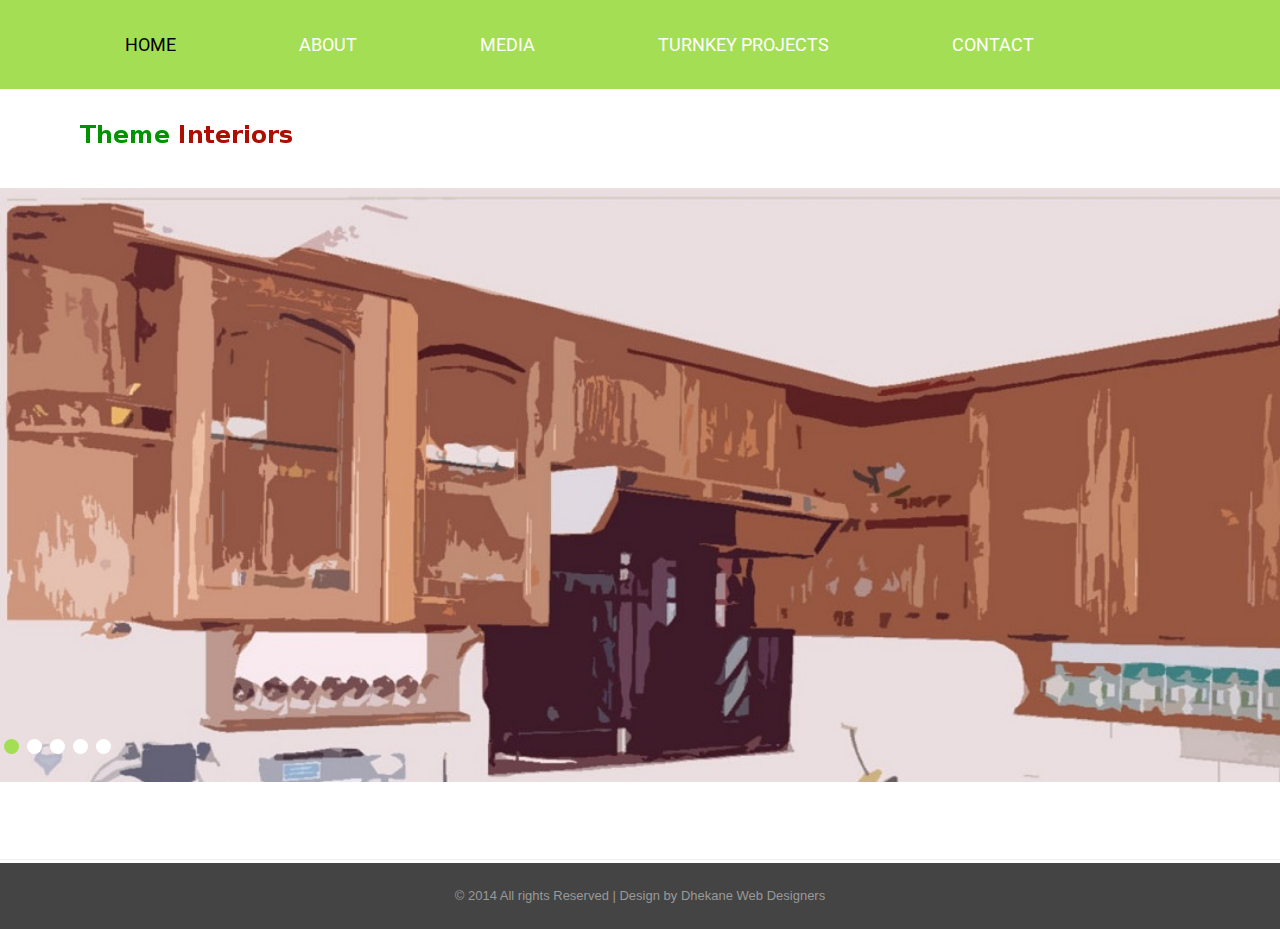
==== index.html @ a66da276 "updated the images" ====
<!--A Design by W3layouts
Author: W3layout
Author URL: http://w3layouts.com
License: Creative Commons Attribution 3.0 Unported
License URL: http://creativecommons.org/licenses/by/3.0/
-->
<!DOCTYPE HTML>
<html>
<head>
<title>Free Comfort4u Website Template | Home :: w3layouts</title>
<link href="css/style.css" rel="stylesheet" type="text/css" media="all" />
<meta name="viewport" content="width=device-width, initial-scale=1, maximum-scale=1">
<meta http-equiv="Content-Type" content="text/html; charset=utf-8" />
<link href='http://fonts.googleapis.com/css?family=Roboto' rel='stylesheet' type='text/css'>
<!--slider-->
<link href="css/slider.css" rel="stylesheet" type="text/css" media="all"/>
<script type="text/javascript" src="js/jquery-1.9.0.min.js"></script>
<script type="text/javascript" src="js/jquery.nivo.slider.js"></script>
<script type="text/javascript">
    $(window).load(function() {
        $('#slider').nivoSlider();
    });
    </script>
</head>
<body>
<div class="header">	
	<div class="header-top">
		 <div class="wrap"> 
		 <div class="top-nav">
					<ul>
						<li class="active"><a href="index.html">Home</a></li>
						<li><a href="about.html">About</a></li>
						<li><a href="media.html">Media</a></li>
						<li><a href="gallery.html">Turnkey Projects</a></li>
						<li><a href="contact.html">Contact</a></li>
					</ul>
				</div>
		  <div class="clear"></div> 
	   </div>
    </div>	
	<div class="header-bottom">
		<div class="wrap">
				<div class="logo">
					<a href="index.html"><img src="images/logo1.png" alt=""></a>
				</div>
			  <div class="clear"></div> 
	    </div>
    </div>
</div>
      <!------ Slider ------------>
		  <div class="slider">
	      	<div class="slider-wrapper theme-default">
	            <div id="slider" class="nivoSlider">
	                <img src="images/slider-1.jpg" alt="" />
	                <img src="images/slider-2.jpg" alt="" />
	                <img src="images/banner3.jpg" alt="" />
	                <img src="images/banner4.jpg" alt="" />
	                <img src="images/banner5.jpg" alt="" />
	            </div>
	        </div>
   		</div>
		<!------End Slider ------------>
		<div class="content-top">
			<div class="wrap">
				<div class="section group">
				<div class="clear"></div> 
			</div>
			</div>
		</div>
		
           
			 
			</div>
		</div>
		
		
		<div class="footer-bottom">
 	<div class="wrap">
 		<div class="copy">
			<p> © 2014 All rights Reserved | Design by Dhekane Web Designers</p>
		</div>
 	</div>
 </div>
</body>
</html>
---- css/style.css ----
/*
Author: W3layout
Author URL: http://w3layouts.com
License: Creative Commons Attribution 3.0 Unported
License URL: http://creativecommons.org/licenses/by/3.0/
*/
/* reset */
html,body,div,span,applet,object,iframe,h1,h2,h3,h4,h5,h6,p,blockquote,pre,a,abbr,acronym,address,big,cite,code,del,dfn,em,img,ins,kbd,q,s,samp,small,strike,strong,sub,sup,tt,var,b,u,i,dl,dt,dd,ol,nav ul,nav li,fieldset,form,label,legend,table,caption,tbody,tfoot,thead,tr,th,td,article,aside,canvas,details,embed,figure,figcaption,footer,header,hgroup,menu,nav,output,ruby,section,summary,time,mark,audio,video{margin:0;padding:0;border:0;font-size:100%;font:inherit;vertical-align:baseline;}
article, aside, details, figcaption, figure,footer, header, hgroup, menu, nav, section {display: block;}
ol,ul{list-style:none;margin:0;padding:0;}
blockquote,q{quotes:none;}
blockquote:before,blockquote:after,q:before,q:after{content:'';content:none;}
table{border-collapse:collapse;border-spacing:0;}
/* start editing from here */
a{text-decoration:none;}
.txt-rt{text-align:right;}/* text align right */
.txt-lt{text-align:left;}/* text align left */
.txt-center{text-align:center;}/* text align center */
.float-rt{float:right;}/* float right */
.float-lt{float:left;}/* float left */
.clear{clear:both;}/* clear float */
.pos-relative{position:relative;}/* Position Relative */
.pos-absolute{position:absolute;}/* Position Absolute */
.vertical-base{	vertical-align:baseline;}/* vertical align baseline */
.vertical-top{	vertical-align:top;}/* vertical align top */
.underline{	padding-bottom:5px;	border-bottom: 1px solid #eee; margin:0 0 20px 0;}/* Add 5px bottom padding and a underline */
nav.vertical ul li{	display:block;}/* vertical menu */
nav.horizontal ul li{	display: inline-block;}/* horizontal menu */
img{max-width:100%;}
/*end reset*/
body{
	font-family:Arial, Helvetica, sans-serif;
}
.wrap{
	width:80%;
	margin:0 auto;
	-moz-transition:all .2s linear;
	-webkit-transition:all .2s linear; 
	-o-transition:all .2s linear; 
	-ms-transition:all .2s linear;
}
.header-top{
	background:#A4DE54;
}
/*--menu--*/
.top-nav ul li {
	display: inline-block;
	float: left;
	padding: 2% 2.6666%;
}
.top-nav li.active a, .top-nav li a:hover {
	color:#000;
}
.top-nav ul li a {
	font-family: 'Roboto', sans-serif;
	color:#fff;
	display: block;
	position: relative;
	text-transform: uppercase;
	transition: 0.5s ease;
	-o-transition: 0.5s ease;
	-webkit-transition: 0.5s ease;
	font-size:1.1em;
	position: relative;
}
.logo {
	float: left;
	margin-top: 8px;
}
.header-right{
	float: right;
}
.follow_icon li {
	float: left;
	margin-left: 1px;
}
.follow_icon li a img {
	vertical-align: middle;
}
.follow_icon li a:hover{
	opacity: 0.7;
}
.search_box {
	margin-top: -32px;
	border: 1px solid #D2D2D2;
	position: relative;
	float: right;
	margin-bottom: 20px;
}
.search_box form input[type="text"] {
	border: none;
	outline: none;
	background: none;
	font-size: 0.8125em;
	color: #ACACAC;
	width: 200px;
	padding: 6px;
	-webkit-apperance: none;
	font-family: verdana, arial, helvetica, helve, sans-serif;
}
.search_box form input[type="submit"] {
	border: none;
	cursor: pointer;
	background: url(../images/search.png) no-repeat 0px 3px;
	position: absolute;
	right: 0;
	width: 25px;
	height:25px;
	outline: none;
}
.header-bottom{
	background:#fff;
	padding:10px 0;
}
/*--content--*/
/*  GRID OF FOUR   ============================================================================= */
.col_1_of_4{
	display: block;
	float:left;
	margin: 1% 0 1% 1.6%;
}
.col_1_of_4:first-child { margin-left: 0; } /* all browsers except IE6 and lower */
.span_1_of_4 {
	width:23.8%;
}
/***** Media Quries *****/
@media only screen and (max-width: 1024px) {
	.wrap{
		width:95%;
	}	
}
/*  GO FULL WIDTH AT LESS THAN 640 PIXELS */
@media only screen and (max-width: 640px) and (min-width: 480px) {
	.wrap{
		width:95%;
	}
	.col_1_of_4{ 
		margin: 1% 0 1% 0%;
	}
	.span_1_of_4 {
		width:94%;
		padding:3%;  
	}
}
/*  GO FULL WIDTH AT LESS THAN 480 PIXELS */
@media only screen and (max-width: 480px) {
	.wrap{
		width:95%;
	}
	.col_1_of_4{ 
		margin: 1% 0 1% 0%;
	}
	.span_1_of_4 {
		width:92%;
		padding:4%; 
	}
}
p.desc{
	text-align:center;
	margin-bottom: 20px;
	font-size: 0.8125em;
	line-height:1.6em;
	display: block;
	color:#707070;
	font-family: verdana, arial, helvetica, helve, sans-serif;
}
.btn{
	box-shadow: none;
	position: relative;
	text-decoration: underline;
	padding: 0;
	font-family :verdana, arial, helvetica, helve, sans-serif; 	 
	font-size:13px;
	color:#7CCE09;
	text-transform: uppercase;
	text-decoration:underline;
	border: none;
	letter-spacing: 0;
	text-shadow: none;
	-webkit-transition: all 0.35s ease;
	-moz-transition: all 0.35s ease;
	-o-transition: all 0.35s ease;
	transition: all 0.35s ease;
}
.btn:hover {
	text-decoration:none;
	-webkit-transition: all 0.35s ease;
	-moz-transition: all 0.35s ease;
	-o-transition: all 0.35s ease;
	transition: all 0.35s ease;
}
.more{
	text-align:center;
}
.tab-img{
	margin-bottom:20px;
}
.chair p{
	line-height: 1.8em;
	font-size:1.1em;
	color: #333;
	text-transform:uppercase;
	font-family: 'Roboto', sans-serif;
}
.chair img{
	vertical-align: top;
	margin-right: 6px;
}
.content-top{
	border-bottom: 1px solid #F0F0F0;
	margin-bottom: 3px;
	padding:3% 0;
}
.content-middle {
	width: 100%;
	background: #F6F6F6;
	padding:3% 0;
	overflow: hidden;
	border-bottom: 1px solid #F0F0F0;
	margin-bottom: 3px;
}
.middle-content {
	width: 100%;
	text-align: center;
	overflow: hidden;
}
h2 {
	color: #444;
	font-family: 'Roboto', sans-serif;
	margin: 0 0 17px 0;
	letter-spacing: 1px;
	text-transform: uppercase;
	font-size:1.1em;
}
hr.hr1 {
	margin: 0;
	border-bottom: none;
	border-top: 1px solid #D1D1D1;
	width: 550px;
	display: inline-block;
}
hr.hr2 {
	margin: 0;
	border-bottom: none;
	border-top: 1px solid #D1D1D1;
	width: 430px;
	display: inline-block;
	position: relative;
	top: -12px;
}
.middle-content p {
	text-align: center;
	margin-bottom: 20px;
	font-size: 0.8125em;
	line-height: 1.6em;
	display: block;
	color: #707070;
	font-family: verdana, arial, helvetica, helve, sans-serif;
}
/*--image-effect--*/
.homeBox {
	position: relative;
	float: left;
	display: block;
}
.homeBox .one_fourth {
	text-align: center;
	overflow: hidden;
	background-image: linear-gradient(bottom, #F3F3F3 100%, #FAFAFA 0%);
	background-image: -o-linear-gradient(bottom, #F3F3F3 100%, #FAFAFA 0%);
	background-image: -moz-linear-gradient(bottom, #F3F3F3 100%, #FAFAFA 0%);
	background-image: -webkit-linear-gradient(bottom, #F3F3F3 100%, #FAFAFA 0%);
	background-image: -ms-linear-gradient(bottom, #F3F3F3 100%, #FAFAFA 0%);
	background-image: -webkit-gradient( linear, left bottom, left top, color-stop(1, #F3F3F3), color-stop(0, #FAFAFA) );
	border: 1px solid #E1E1E1;
	-moz-box-shadow: 0px 1px 0px #ecebeb;
	-webkit-box-shadow: 0px 1px 0px #ecebeb;
	margin-right: 10px;
	-webkit-transition: background 0.5s linear;
	-moz-transition: background 0.5s linear;
	-o-transition: background 0.5s linear;
	transition: background 0.5s linear;
}
.one_half, .one_third, .two_thirds, .one_fourth, .three_fourths, .one_fifth, .two_fifth, .three_fifths, .four_fifths {
	position: relative;
	margin: 0;
	margin-right: 3.8%;
	float: left;
}
.homeBox .one_fourth div, .homeBox .last div {
	padding: 10px;
}
.homeBox .one_fourth .boxImage {
	-webkit-transition: all 0.2s linear;
	-moz-transition: all 0.2s linear;
	-o-transition: all 0.2s linear;
	transition: all 0.2s linear;
}
.boxImage img{
	display:block;
}
.homeBox .one_fourth:hover .boxImage {
	position: relative;
	-webkit-animation: moveFromTop 350ms ease;
	-moz-animation: moveFromTop 350ms ease;
	-ms-animation: moveFromTop 350ms ease;
}
.homeBox .one_fourth h2 {
	color: #4B4A4A;
	margin: 0 0 10px 0;
	-webkit-transition: all 0.2s linear;
	-moz-transition: all 0.2s linear;
	-o-transition: all 0.2s linear;
	transition: all 0.2s linear;
}
.homeBox .one_fourth:hover h2 {
	position: relative;
	color:#EAEAEA;
	-webkit-animation: moveFromTop 200ms ease;
	-moz-animation: moveFromTop 200ms ease;
	-ms-animation: moveFromTop 200ms ease;
}
.homeBox .one_fourth .boxDescription {
	color: #4B4A4A;
	margin: 0 0 10px 0;
	-webkit-transition: all 0.2s linear;
	-moz-transition: all 0.2s linear;
	-o-transition: all 0.2s linear;
	transition: all 0.2s linear;
}
.homeBox .one_fourth:hover .boxDescription {
	position: relative;
	color:#EAEAEA;
	-webkit-animation: moveFromBottom 500ms ease-in-out;
	-moz-animation: moveFromBottom 500ms ease-in-out;
	-ms-animation: moveFromBottom 500ms ease-in-out;
}
@-webkit-keyframes moveFromTop {
    from {
        top: -600px;
    }
    to {
      	top: auto;
    }
}
@-moz-keyframes moveFromTop {

    from {
        -moz-transform: translateY(-600%);
    }
    to {
        -moz-transform: translateY(0%);
    }
}
@-ms-keyframes moveFromTop {
    from {
        -ms-transform: translateY(-600%);
    }
    to {
        -ms-transform: translateY(0%);
    }
}
@-webkit-keyframes moveFromBottom {
    from {
        bottom: -400px;
    }
    to {
       	top: auto;
    }
}
@-moz-keyframes moveFromBottom {
    from {
        -moz-transform: translateY(400%);
    }
    to {
        -moz-transform: translateY(0%);
    }
}
@-ms-keyframes moveFromBottom {
    from {
        -ms-transform: translateY(400%);
    }
    to {
        -ms-transform: translateY(0%);
    }
}
/*  GRID OF TWO   ============================================================================= */
.col_1_of_2{
	display: block;
	float:left;
	margin: 1% 0 1% 1.6%;
}
.col_1_of_2:first-child { margin-left: 0; }
.span_1_of_2 {
	width:49.2%;
}
.span_1_of_2  h3{
	line-height: 1.8em;
	font-size: 1.1em;
	color: #333;
	text-transform: uppercase;
	font-family: 'Roboto', sans-serif;
}
.span_1_of_2  p{
	font-size:0.8125em;
	padding:0.5em  0;
	color: #707070;
	line-height: 1.5em;
	font-family : verdana, arial, helvetica, helve, sans-serif; 	
}
/***** Media Quries *****/
@media only screen and (max-width: 1024px) {
	.wrap{
		width:95%;
	}	
}
/*  GO FULL WIDTH AT LESS THAN 640 PIXELS */
@media only screen and (max-width: 640px) and (min-width: 480px) {
	.wrap{
		width:95%;
	}
	.col_1_of_2{ 
		margin: 1% 0 1% 0%;
	}
	.span_1_of_2 {
		width:94%;
	}
}
/*  GO FULL WIDTH AT LESS THAN 480 PIXELS */
@media only screen and (max-width: 480px) {
	.wrap{
		width:95%;
	}
	.span_2_of_2 {
		width: 100%; 
	}
	.col_1_of_2{ 
		margin: 2% 0 2% 0%;
	}
	.span_1_of_2 {
		width:92%;
		padding:4%;
	}
}
.middle-bottom{
	border-top: 1px solid #F0F0F0;
	border-bottom: 1px solid #F0F0F0;
	margin-bottom: 3px;
	padding: 3% 0 0% 0;
	background:#fff;
}
.comment a {
	color:#82BE2E;
	-webkit-transition: all 0.25s ease;
	-moz-transition: all 0.25s ease;
	-o-transition: all 0.25s ease;
	transition: all 0.25s ease;
}
p > a {
	color: #7CCE09;
	-webkit-transition: all 0.35s ease;
	-moz-transition: all 0.35s ease;
	-o-transition: all 0.35s ease;
	transition: all 0.35s ease;
}
p > a:hover{
	color:#333;
}
.comment span {
	margin: 0 18px;
}
p > em {
	font-style: normal;
	color:#7CCE09;
}
.list2 li {
	margin-bottom: 49px;
}
.list2 li figure {
	margin: 0;
	float: left;
	width: 45%;
	margin-right: 20px;
}
.list2 li figure img {
	width: 100%;
}
.extra-wrap h4{
	line-height: 1.8em;
	font-size:13px;
	color: #333;
	text-transform: uppercase;
	font-family: verdana, arial, helvetica, helve, sans-serif;
}
.sidebar-nav{
	padding-top:10px;
}
.sidebar-nav li {
	list-style-image: url(../images/list-arrow.png);
	margin: 0 20px 10px;
}
.sidebar-nav li a {
	font-size:0.8125em;
	color: #707070;
	vertical-align: top;
}
.sidebar-nav li a:hover {
	color:#7CCE09;
}
.middle-last{
	background: #EAEAEA;
	padding:3% 0;
	margin-bottom: 4px;
}
/*  GRID OF TWO   ============================================================================= */

.col_1_of_last{
	display: block;
	float:left;
	margin: 1% 0 1% 1.6%;
}
.col_1_of_last:first-child { margin-left: 0; }
.span_1_of_last {
	width: 45.999%;
	background: #FFF;
	padding: 1.5%;
	border-left: 2px solid #A4DE54;
}
.span_1_of_last  h3{
	line-height: 1.8em;
	font-size: 1.1em;
	color: #333;
	text-transform: uppercase;
	font-family: 'Roboto', sans-serif;
}
.span_1_of_last  p{
	font-size:0.8125em;
	padding:0.5em  0;
	color: #707070;
	line-height: 1.5em;
	font-family : verdana, arial, helvetica, helve, sans-serif; 	
}
.content-bottom {
	border-top: 1px solid #F0F0F0;
	border-bottom: 1px solid #F0F0F0;
	margin-bottom: 3px;
	padding: 3% 0 0% 0;
	background: #FFF;
}
.list3 {
	margin: 0;
	list-style: none;
	padding-bottom: 33px;
	margin-top: -3px;
}
.list3 li {
	font-size: 12px;
	line-height: 18px;
	padding: 36px 0 27px 0;
	margin-bottom: 3px;
	border-bottom: 1px solid #E8E8E8;
	border-top: 1px solid #E8E8E8;
}
.list3 li:first-child {
	padding-top: 0;
	border-top: none;
}
.list3 li figure {
	margin: 0;
	margin-right: 20px;
	float: left;
	width: 20%;
}
.list3 li:first-child + li {
	border-bottom: none;
}
.extra-wrap1 p {
	line-height: 1.8em;
	font-size: 13px;
	color: #707070;
	padding: 0px;
	font-family: verdana, arial, helvetica, helve, sans-serif;
}
.footer-bottom {
	text-align: center;
	background: #444;
	padding: 2%;
}
.copy p {
	color: #999;
	font-size: 13px;
	font-family: verdana, arial, helvetica, helve, sans-serif;
}
.copy p a {
	color:#A4DE54;
}
.copy p a:hover {
	color:#999;
}
/*--about--*/
/*  GRID OF Content and sidebar   ============================================================================= */
.cont{
	display: block;
	float:left;
	margin: 1% 0 1% 0;
}
.lsidebar{
	display: block;
	float:left;
	margin: 1% 1.6% 1% 0;
} 	
.span_2_of_3 {
	width:69.1%;
}
.span_1_of_3 {
	width: 29.2%;
}
.span_2_of_3  h3,
.span_1_of_3  h3 {
	line-height: 1.8em;
	font-size: 1.3em;
	color: #333;
	text-transform: uppercase;
	font-family: 'Roboto', sans-serif;
	margin-bottom: 15px;
}
.span_2_of_3 p,
.span_1_of_3  p  {
	font-size:13px;
	padding:0.5em 0;
	color: #707070;
	line-height: 1.5em;
	font-family : verdana, arial, helvetica, helve, sans-serif; 	
}
/***** Media Quries *****/
@media only screen and (max-width: 1024px) {
	.wrap{
		width:95%;
	}	
}
/*  GO FULL WIDTH AT LESS THAN 640 PIXELS */
@media only screen and (max-width: 640px) {
	.wrap{
		width:95%;
	}
	.cont{ 
		margin: 1% 0 1% 0%;
	}
	.lsidebar{
		margin:0;
	}
	.span_2_of_3 {
		width:94%;
		padding:3%;  
	}
	.span_1_of_3 {
		width:94%;
		padding:3%; 
	}
}
/*  GO FULL WIDTH AT LESS THAN 480 PIXELS */
@media only screen and (max-width: 480px) {
	.wrap{
		width:95%;
	}
	.cont{ 
		margin: 1% 0 1% 0%;
	}
	.lsidebar{
		margin:0;
	}
	.span_2_of_3 {
		width:92%;
		padding:4%;
	}
	.span_1_of_3 {
		width:92%;
		padding:4%;
	}
}
.header-about{
	border-bottom:1px solid #999;
}
.about-list{
	margin: 0;
	list-style: none;
	padding-top: 6px;
}
.about-list li {
	font-size: 12px;
	line-height: 18px;
	margin-bottom:20px;
}
.about-list li h3 {
	margin-bottom: 24px;
	color: #000;
	font-family: verdana, arial, helvetica, helve, sans-serif;
	margin: 0 0 5px 0;
	letter-spacing: 1px;
	text-transform: uppercase;
	font-size: 12px;
}
p > strong {
	font-style: normal;
	color: #444;
	font-weight: 600;
}
.about-list1{
	margin: 0;
	list-style: none;
}
.about-list1 li {
	font-size: 12px;
	line-height: 18px;
	margin-bottom:10px;
}
.about-list1 li p {
	font-style: italic;
	margin-bottom: 1px;
}
.about-list1 li a {
	font-weight: 600;
	color: #7CCE09;
	-webkit-transition: all 0.25s ease;
	-moz-transition: all 0.25s ease;
	-o-transition: all 0.25s ease;
	transition: all 0.25s ease;
}
.about-list1 li a:hover {
	color:#333;
}
.photos li{
	float:left;
	width: 32.9%;
	margin-right: 5px;
}
.photos li.last{
	margin-right:0px;
}
/*--services--*/
.services-grid h4 {
	line-height: 1.8em;
	font-size: 1.1em;
	color: #333;
	text-transform: uppercase;
	font-family: 'Roboto', sans-serif;
	margin-bottom: 15px;
	transition: 0.5s ease;
	-o-transition: 0.5s ease;
	-webkit-transition: 0.5s ease;
}
.services-grid p {
	font-size: 13px;
	padding: 0.5em 0;
	color: #707070;
	line-height: 1.5em;
	font-family: verdana, arial, helvetica, helve, sans-serif;
}
li.grid_1{
	margin-bottom:20px;
}
.count {
	border-radius: 500px;
	-webkit-border-radius: 500px;
	-moz-border-radius: 500px;
	-o-border-radius: 500px;
	background-color:#7CCE09;
	width: 37px;
	height: 20px;
	text-align: center;
	color: #FFF;
	float: left;
	margin-right: 22px;
	padding-top: 17px;
	line-height: 5px;
}
.count span {
	display: block;
}
.extra_wrapper {
	overflow: hidden;	
}
.text2 a {
	margin-bottom: 7px;
	color: #3D3D3D;
	font-family: verdana, arial, helvetica, helve, sans-serif;
	font-size: 12px;
	text-transform: uppercase;
}
.text2 a:hover {
	color:#7CCE09;
}
/*--gallery--*/
.caption{
	padding-top:10px;
}
.caption h3 {
	margin: 0 0 24px 0;
}
.caption p {
	margin: 0 0 7px 0;
}
.caption h4 {
	line-height: 1.8em;
	font-size: 1.1em;
	color: #333;
	text-transform: uppercase;
	font-family: 'Roboto', sans-serif;
	margin-bottom:3px;
	transition: 0.5s ease;
	-o-transition: 0.5s ease;
	-webkit-transition: 0.5s ease;
}
.caption p {
	font-size: 13px;
	padding: 0.5em 0;
	color: #707070;
	line-height: 1.5em;
	font-family: verdana, arial, helvetica, helve, sans-serif;
}
/*--blog--*/
.page-not-found h1 {
	font-size: 15em;
	color: #F0F0F0;
	text-align: center;
	text-shadow: 1px 1px 6px #AAA;
	-moz-text-shadow: 1px 1px 6px #aaa;
	-webkit-text-shadow: 1px 1px 6px #aaa;
	-o-text-shadow: 1px 1px 6px #aaa;
}
/*--contact--*/
/*  Contact Form  ============================================================================= */
.col{
	display: block;
	float:left;
	margin: 1% 0 1% 1.6%;
}
.col:first-child{
	margin-left:0;
}	
.span_2_of_contact {
	width: 66.1%;
}
.span_1_of_contact {
	width: 29.2%;
	padding:1.5%; 
}
.span_2_of_contact  h3,
.span_1_of_contact  h3 {
	line-height: 1.8em;
	font-size: 1.3em;
	color: #333;
	text-transform: uppercase;
	font-family: 'Roboto', sans-serif;
	margin-bottom: 15px;
}
.contact-form{
	position:relative;
	padding-bottom:30px;
}
.contact-form div{
	padding:5px 0;
}
.contact-form span{
	display:block;
	font-size:0.8125em;
	color: #707070;
	padding-bottom:5px;
	font-family :verdana, arial, helvetica, helve, sans-serif;
}
.contact-form input[type="text"],.contact-form textarea{
	padding:8px;
	display:block;
	width:98%;
	background:#fcfcfc;
	border: none;
	outline:none;
	color:#464646;
	font-size:0.8125em;
	font-family:Arial, Helvetica, sans-serif;
	box-shadow: inset 0px 0px 3px #999;
	-webkit-box-shadow: inset 0px 0px 3px #999;
	-moz-box-shadow: inset 0px 0px 3px #999;
	-o-box-shadow: inset 0px 0px 3px #999;
	-webkit-appearance:none;
}
.contact-form textarea{
	resize:none;
	height:120px;		
}
.contact-form input[type="submit"]{
	padding:7px 20px;
	color:#FFF;
	cursor:pointer;
	background:#A4DE54 url(../images/large-button-overlay.png);
	border: 1px solid #5C9E02;
	text-shadow: 0 -1px 1px rgba(0, 0, 0, 0.25);
	-webkit-box-shadow: 0 1px 3px rgba(0, 0, 0, 0.50);
	-webkit-border-radius: 5px;
    border-radius:2px;
    font-family:Arial, Helvetica, sans-serif;
    position:absolute;
    right:0;
}
.contact-form input[type="submit"]:hover{
	background-color:#333;
}
.contact-form input[type="submit"]:active{
	background-color:#333;  
}
.company_address{
	padding-top:26px;
}
.company_address p{
	font-size:0.8125em;
	color:#707070;
	font-family :verdana, arial, helvetica, helve, sans-serif;
	line-height: 1.7em;
}
.company_address p span{
	text-decoration:underline;
	color:#333;
	cursor:pointer;
}
.company_address p span:hover{
	text-decoration:none;
}
.map{
	border:1px solid #C7C7C7;
	margin-bottom:15px;
}

/***** Media Quries *****/
@media only screen and (max-width: 1024px) {
	.wrap{
		width:95%;
	}	
}
/*  GO FULL WIDTH AT LESS THAN 800 PIXELS */

@media only screen and (max-width: 800px) {
	.wrap{
		width:95%;
	}
	.span_2_of_contact {
		width:94%;
		padding:3%; 
	}
	.col{ 
		margin: 1% 0 1% 0%;
	}
	.span_1_of_contact {
		width:94%;
		padding:3%; 
	}
}
/*  GO FULL WIDTH AT LESS THAN 640 PIXELS */
@media only screen and (max-width: 640px) and (min-width: 480px) {
	.wrap{
		width:95%;
	}
	.span_2_of_contact {
		width:94%;
		padding:3%; 
	}
	.col{ 
		margin: 1% 0 1% 0%;
	}
	.span_1_of_contact {
		width:94%;
		padding:3%; 
	}
   
   .contact-form input[type="text"],.contact-form textarea{
		width:97%;
	}
}
/*  GO FULL WIDTH AT LESS THAN 480 PIXELS */
@media only screen and (max-width: 480px) {
	.wrap{
		width:95%;
	}
	.span_2_of_contact {
		width:90%;
		padding:5%; 
	}
	.col { 
		margin: 1% 0 1% 0%;
	}
	.span_1_of_contact {
		width:90%;
		padding:5%; 
	}
	.contact-form input[type="text"],.contact-form textarea{
		width:92%;
	}
}
/*--responsive design--*/
@media (max-width:1366px){
	.wrap{
		width:90%;
	}	
	.top-nav ul li {
		padding: 3% 5.5555%;
	}
}
@media (max-width:1280px){
	.wrap{
		width:90%;
	}	
	.top-nav ul li {
		padding: 3% 5.3333%;
	}
}
@media (max-width:1024px){
	.wrap{
		width:90%;
	}	
	.top-nav ul li {
		padding: 3% 4.6%;
	}
	.span_1_of_last {
		width: 45.9%;
	}
	.span_1_of_last h3 {
		font-size: 1em;
	}
	.photos li {
		width: 32.7%;
	}
	.caption h4 {
		font-size: 1em;
	}
}
@media (max-width:800px){
	.wrap{
		width:90%;
	}	
	.top-nav ul li {
		padding: 3% 3.6%;
	}
	.span_1_of_last {
		width: 45.9%;
	}
	.span_1_of_last h3 {
		font-size: 1em;
	}
	.photos li {
		width: 31.7%;
	}
	.caption h4 {
		font-size: 1em;
	}
}
@media (max-width:640px){
	.wrap{
		width:90%;
	}	
	.top-nav ul li {
		padding:4% 3.1%;
	}
	.span_1_of_last {
		width:100%;
	}
	.span_1_of_last h3 {
		font-size: 1em;
	}
	.photos li {
		width: 31.7%;
	}
	.caption h4 {
		font-size: 1em;
	}
	.top-nav ul li a {
		font-size: 1em;
	}
	.list3 {
		padding-bottom:0px;
	}
	.footer-bottom {
		padding: 20px;
	}
	.page-not-found h1 {
		font-size: 8em;
	}
}
@media (max-width:480px){
	.wrap{
		width:90%;
	}	
	.top-nav ul li {
		padding:4% 2.5%;
	}
	.span_1_of_last {
		width:100%;
	}
	.span_1_of_last h3 {
		font-size: 1em;
	}
	.photos li {
		width: 31.7%;
	}
	.caption h4 {
		font-size: 1em;
	}
	.top-nav ul li a {
		font-size:0.8125em;
	}
	.list3 {
		padding-bottom:0px;
	}
	.footer-bottom {
		padding: 20px;
	}
	.logo {
		width: 39%;
	}
	.search_box {
		margin-top: -15px;
	}
	.search_box form input[type="text"] {
		width:160px;
		padding: 4px;
	}
	.header-bottom {
		padding: 15px 0 25px;
	}
	.page-not-found h1 {
		font-size: 8em;
	}
}
@media (max-width:320px){
	.wrap{
		width:90%;
	}	
	.top-nav ul li {
		padding:4% 1.2%;
	}
	.span_1_of_last {
		width:100%;
	}
	.span_1_of_last h3 {
		font-size: 1em;
	}
	.photos li {
		width: 31.7%;
	}
	.caption h4 {
		font-size: 1em;
	}
	.top-nav ul li a {
		font-size:0.8125em;
	}
	.list3 {
		padding-bottom:0px;
	}
	.footer-bottom {
		padding: 20px;
	}
	.logo {
		width: 39%;
		margin-top:20px;
	}
	.search_box {
		margin-top:-10px;
	}
	.search_box form input[type="text"] {
		width:100px;
		padding: 4px;
	}
	.header-bottom {
		padding: 15px 0 25px;
	}
	.top-nav ul li a {
		text-transform:none;
		float:none;
	}
	.span_2_of_3 h3, .span_1_of_3 h3 {
		font-size: 1.1em;
	}
	.page-not-found h1 {
		font-size: 7em;
	}
	.span_2_of_contact h3, .span_1_of_contact h3 {
		font-size: 1.1em;
	}
}
---- css/slider.css ----
.slider{
	position:relative;
}
.theme-default .nivoSlider {
	position:relative;
	background:#fff url(../images/loading.gif) no-repeat 50% 50%; 
}
.theme-default .nivoSlider img {
	position:absolute;
	top:0px;
	left:0px;
	display:none;
}
.theme-default .nivoSlider a {
	border:0;
	display:block;
}
.theme-default .nivo-controlNav {
	text-align: center;
    padding-top:10px;
}
.theme-default .nivo-controlNav a {
	display:inline-block;
	width:15px;
	height:15px;
	background:#FFF;
	border-radius:2em;
	text-indent:-9999px;
	border:0;
	margin:0 4px;
}
.theme-default .nivo-controlNav a.active,.theme-default .nivo-controlNav a:hover{
	background:#A4DE54;
}
.theme-default .nivo-directionNav a {
	display:block;
	width:40px;
	height:40px;
	background:url(../images/l-r-arrows.png) no-repeat;
	text-indent:-9999px;
	border:0;
	opacity: 0;
	-webkit-transition: all 200ms ease-in-out;
    -moz-transition: all 200ms ease-in-out;
    -o-transition: all 200ms ease-in-out;
    transition: all 200ms ease-in-out;
}
.theme-default:hover .nivo-directionNav a { opacity: 1; }
.theme-default a.nivo-nextNav {
	background-position:0px 0;
	right:15px;
}
.theme-default a.nivo-prevNav {
	left:15px;
	background-position:-40px 0;
}
.theme-default .nivo-controlNav.nivo-thumbs-enabled {
	width: 100%;
}
.theme-default .nivo-controlNav.nivo-thumbs-enabled a {
	width: auto;
	height: auto;
	background: none;
	margin-bottom: 5px;
}
.theme-default .nivo-controlNav.nivo-thumbs-enabled img {
	display: block;
	width: 120px;
	height: auto;
}
/* The Nivo Slider styles */
.nivoSlider {
	position:relative;
	width:100%;
	height:auto;
	overflow: hidden;
}
.nivoSlider img {
	position:absolute;
	top:0px;
	left:0px;
	max-width: none;
}
.nivo-main-image {
	display: block !important;
	position: relative !important; 
	width: 100% !important;
}

/* If an image is wrapped in a link */
.nivoSlider a.nivo-imageLink {
	position:absolute;
	top:0px;
	left:0px;
	width:100%;
	height:100%;
	border:0;
	padding:0;
	margin:0;
	z-index:6;
	display:none;
	background:white; 
	filter:alpha(opacity=0); 
	opacity:0;
}
/* The slices and boxes in the Slider */
.nivo-slice {
	display:block;
	position:absolute;
	z-index:5;
	height:100%;
	top:0;
}
.nivo-box {
	display:block;
	position:absolute;
	z-index:5;
	overflow:hidden;
}
.nivo-box img { display:block; }
.nivo-html-caption {
    display:none;
}
/* Direction nav styles (e.g. Next & Prev) */
.nivo-directionNav a {
	position:absolute;
	top:45%;
	z-index:9;
	cursor:pointer;
}
.nivo-prevNav {
	left:0px;
	background:url(../images/prev.png) no-repeat;
}
.nivo-nextNav {
	right:0px;
}
/* Control nav styles (e.g. 1,2,3...) */
.nivo-controlNav {
	position: absolute;
	bottom:25px;
	z-index: 9;	
}
.nivo-controlNav a {
	cursor:pointer;
}
.nivo-controlNav a.active {
	font-weight:bold;
}
@media all and (max-width:320px) {
	.nivo-controlNav {
		bottom:5px;
	}
}
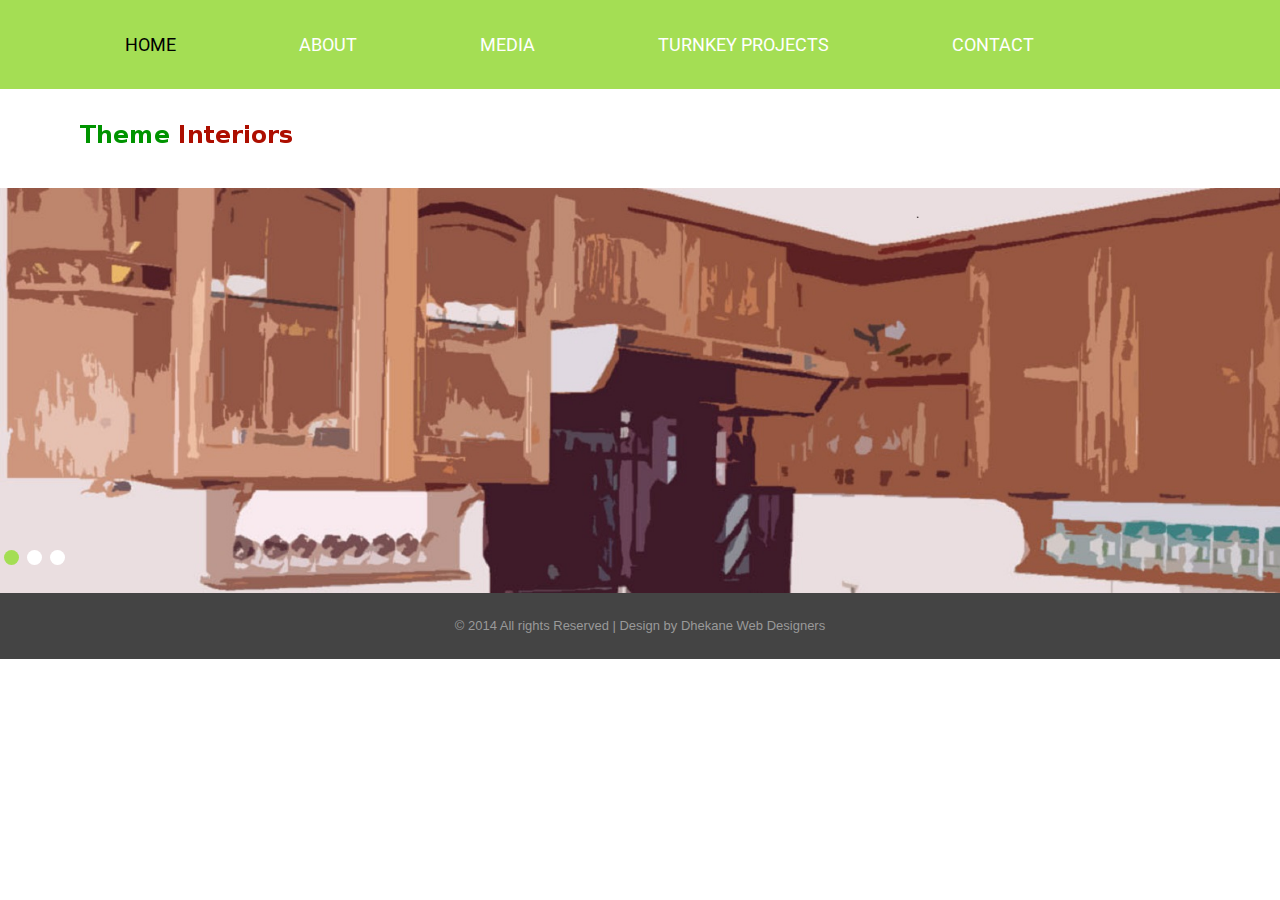
==== commit 6d312184: "About page completed" ====
--- a/index.html
+++ b/index.html
@@ -7,7 +7,7 @@
 <!DOCTYPE HTML>
 <html>
 <head>
-<title>Free Comfort4u Website Template | Home :: w3layouts</title>
+<title>Theme Interiors</title>
 <link href="css/style.css" rel="stylesheet" type="text/css" media="all" />
 <meta name="viewport" content="width=device-width, initial-scale=1, maximum-scale=1">
 <meta http-equiv="Content-Type" content="text/html; charset=utf-8" />
@@ -54,12 +54,12 @@
 	                <img src="images/slider-1.jpg" alt="" />
 	                <img src="images/slider-2.jpg" alt="" />
 	                <img src="images/banner3.jpg" alt="" />
-	                <img src="images/banner4.jpg" alt="" />
-	                <img src="images/banner5.jpg" alt="" />
 	            </div>
 	        </div>
    		</div>
+		<div class="clear"></div> 
 		<!------End Slider ------------>
+		<!--
 		<div class="content-top">
 			<div class="wrap">
 				<div class="section group">
@@ -67,7 +67,7 @@
 			</div>
 			</div>
 		</div>
-		
+		-->
            
 			 
 			</div>
--- a/css/style.css
+++ b/css/style.css
@@ -214,7 +214,7 @@
 .content-middle {
 	width: 100%;
 	background: #F6F6F6;
-	padding:3% 0;
+	padding:1% 0;
 	overflow: hidden;
 	border-bottom: 1px solid #F0F0F0;
 	margin-bottom: 3px;
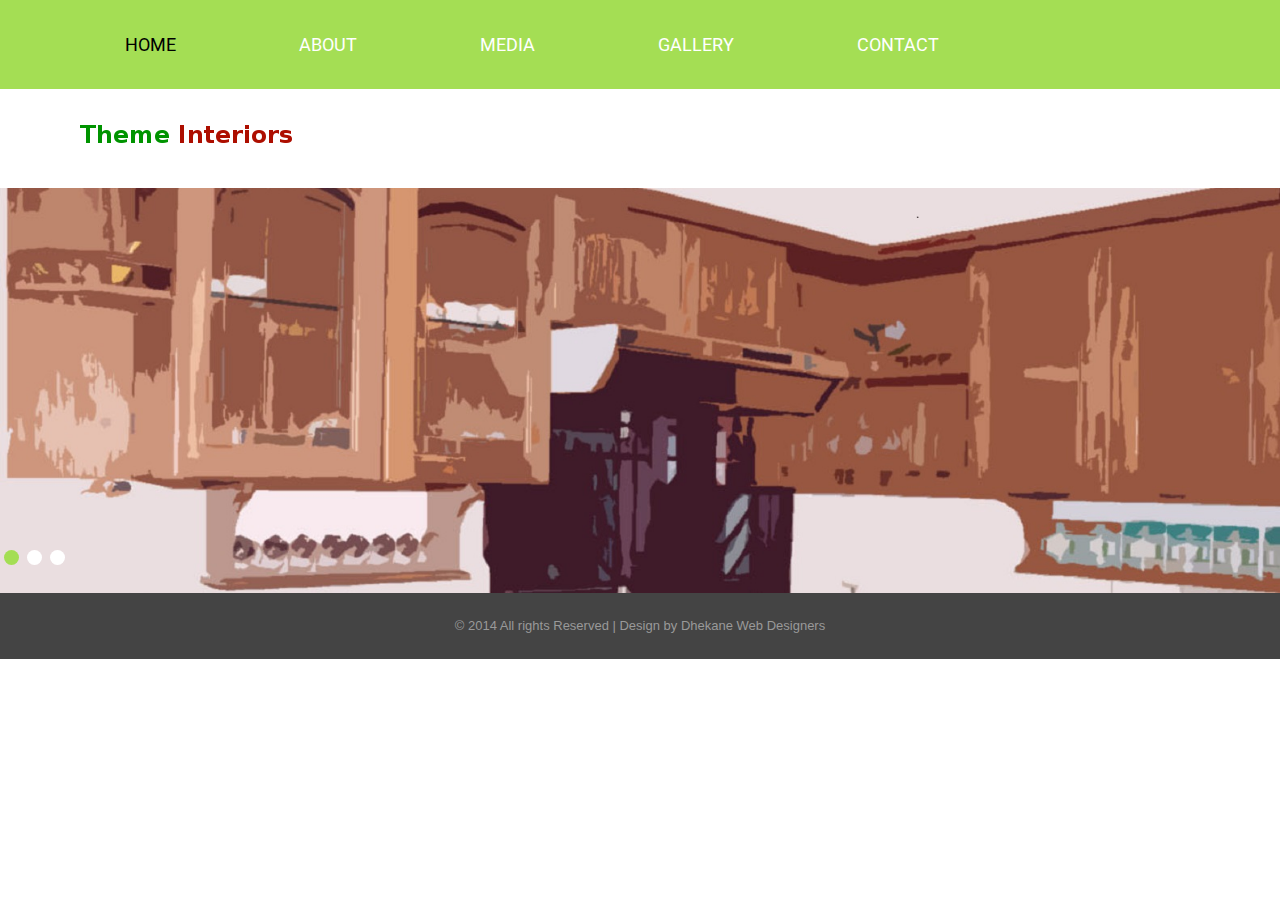
==== commit 825eabd1: "Renamed to gallery" ====
--- a/index.html
+++ b/index.html
@@ -31,7 +31,7 @@
 						<li class="active"><a href="index.html">Home</a></li>
 						<li><a href="about.html">About</a></li>
 						<li><a href="media.html">Media</a></li>
-						<li><a href="gallery.html">Turnkey Projects</a></li>
+						<li><a href="gallery.html">Gallery</a></li>
 						<li><a href="contact.html">Contact</a></li>
 					</ul>
 				</div>
@@ -53,7 +53,7 @@
 	            <div id="slider" class="nivoSlider">
 	                <img src="images/slider-1.jpg" alt="" />
 	                <img src="images/slider-2.jpg" alt="" />
-	                <img src="images/banner3.jpg" alt="" />
+	                <img src="images/slider-4.jpg" alt="" />
 	            </div>
 	        </div>
    		</div>
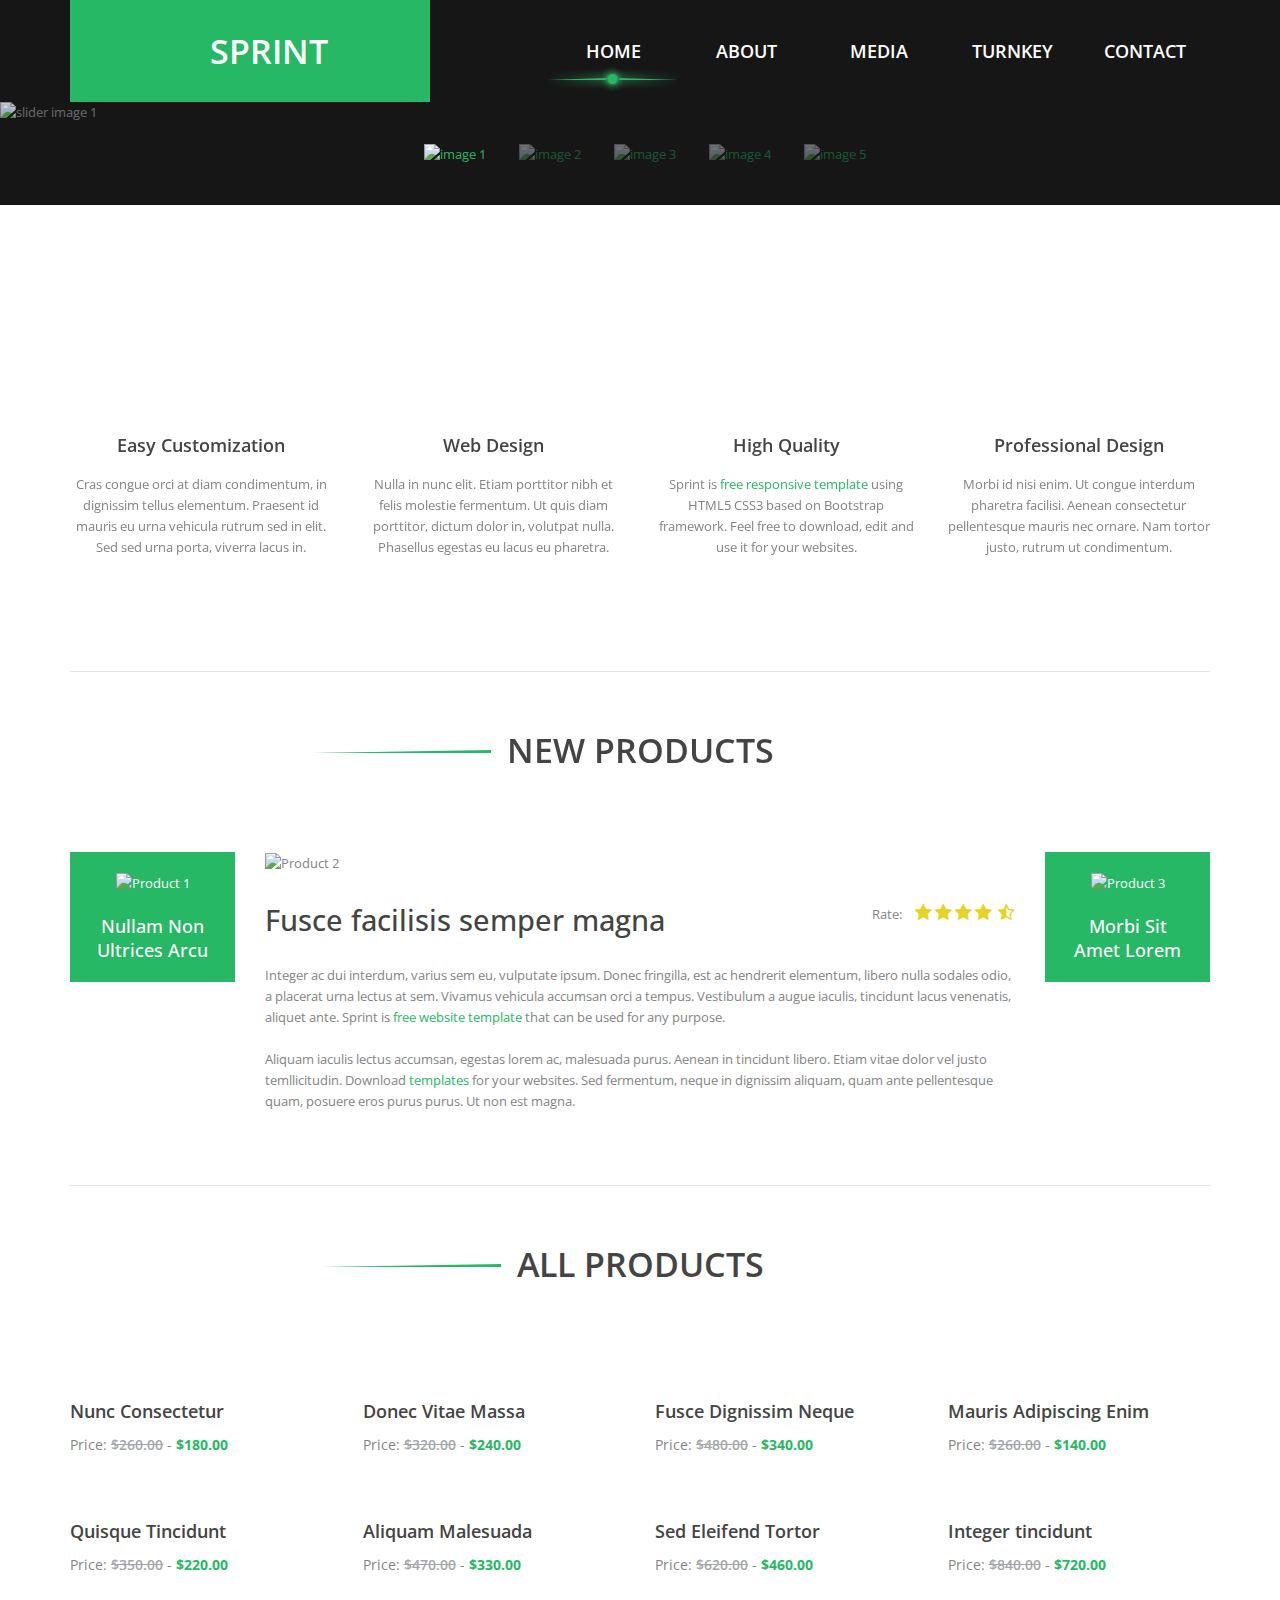
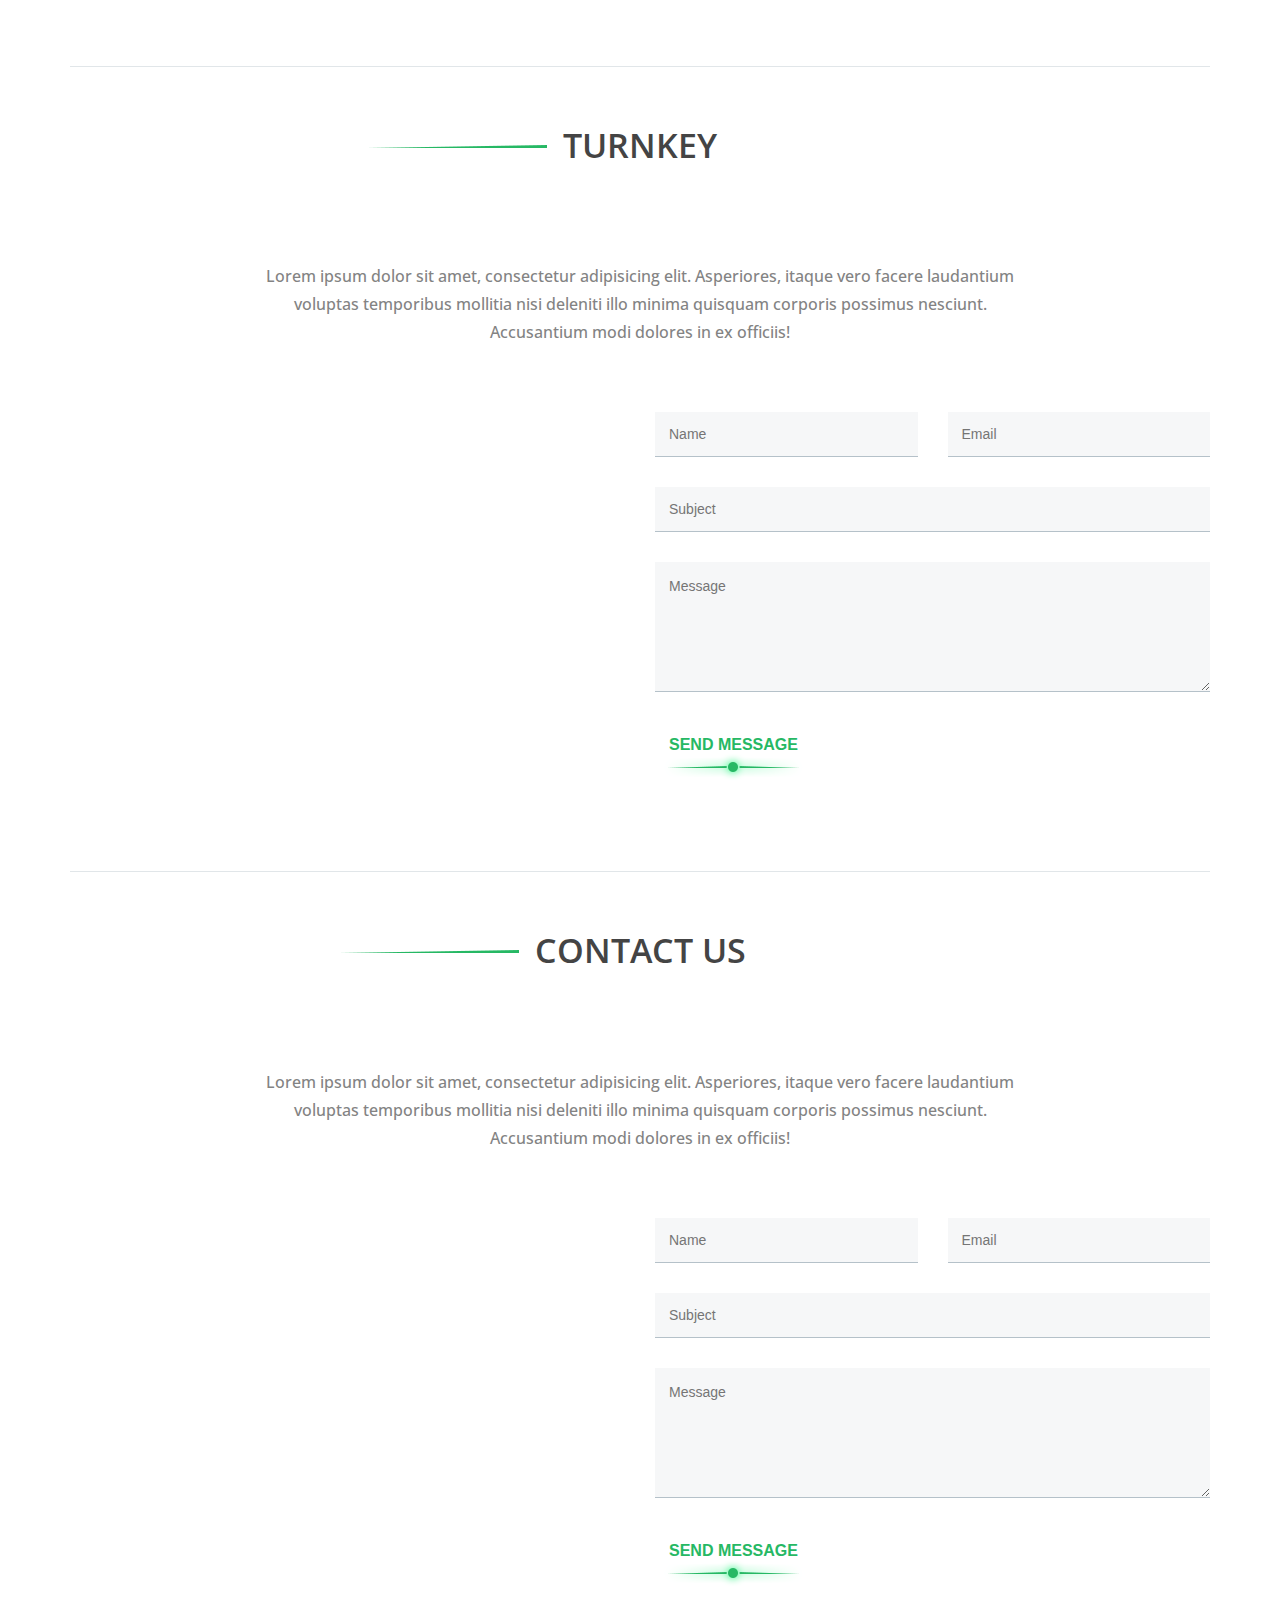
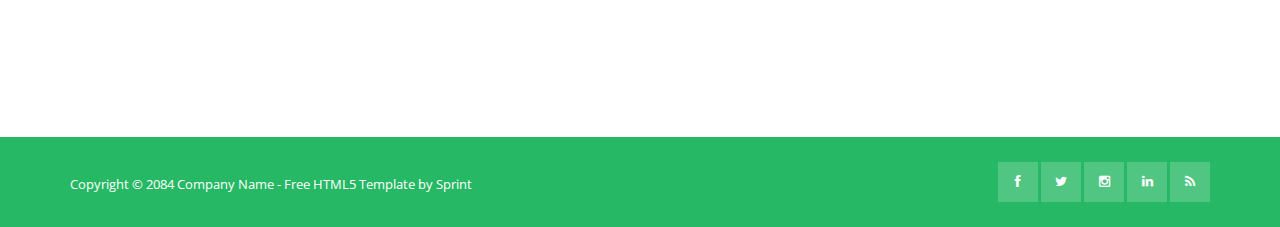
==== commit d1653026: "For bing verification" ====
--- a/index.html
+++ b/index.html
@@ -1,89 +1,459 @@
-<!--A Design by W3layouts
-Author: W3layout
-Author URL: http://w3layouts.com
-License: Creative Commons Attribution 3.0 Unported
-License URL: http://creativecommons.org/licenses/by/3.0/
--->
-<!DOCTYPE HTML>
-<html>
-<head>
-<title>Theme Interiors</title>
-<link href="css/style.css" rel="stylesheet" type="text/css" media="all" />
-<meta name="viewport" content="width=device-width, initial-scale=1, maximum-scale=1">
-<meta http-equiv="Content-Type" content="text/html; charset=utf-8" />
-<link href='http://fonts.googleapis.com/css?family=Roboto' rel='stylesheet' type='text/css'>
-<!--slider-->
-<link href="css/slider.css" rel="stylesheet" type="text/css" media="all"/>
-<script type="text/javascript" src="js/jquery-1.9.0.min.js"></script>
-<script type="text/javascript" src="js/jquery.nivo.slider.js"></script>
-<script type="text/javascript">
-    $(window).load(function() {
-        $('#slider').nivoSlider();
-    });
-    </script>
-</head>
-<body>
-<div class="header">	
-	<div class="header-top">
-		 <div class="wrap"> 
-		 <div class="top-nav">
-					<ul>
-						<li class="active"><a href="index.html">Home</a></li>
-						<li><a href="about.html">About</a></li>
-						<li><a href="media.html">Media</a></li>
-						<li><a href="gallery.html">Gallery</a></li>
-						<li><a href="contact.html">Contact</a></li>
-					</ul>
-				</div>
-		  <div class="clear"></div> 
-	   </div>
-    </div>	
-	<div class="header-bottom">
-		<div class="wrap">
-				<div class="logo">
-					<a href="index.html"><img src="images/logo1.png" alt=""></a>
-				</div>
-			  <div class="clear"></div> 
-	    </div>
-    </div>
-</div>
-      <!------ Slider ------------>
-		  <div class="slider">
-	      	<div class="slider-wrapper theme-default">
-	            <div id="slider" class="nivoSlider">
-	                <img src="images/slider-1.jpg" alt="" />
-	                <img src="images/slider-2.jpg" alt="" />
-	                <img src="images/slider-4.jpg" alt="" />
-	            </div>
-	        </div>
-   		</div>
-		<div class="clear"></div> 
-		<!------End Slider ------------>
-		<!--
-		<div class="content-top">
-			<div class="wrap">
-				<div class="section group">
-				<div class="clear"></div> 
-			</div>
-			</div>
-		</div>
-		-->
-           
-			 
-			</div>
-		</div>
-		
-		
-		<div class="footer-bottom">
- 	<div class="wrap">
- 		<div class="copy">
-			<p> © 2014 All rights Reserved | Design by Dhekane Web Designers</p>
-		</div>
- 	</div>
- </div>
-</body>
-</html>
-
-    	
-    	
-            
+<!DOCTYPE html>
+<!--[if lt IE 7]><html class="no-js lt-ie9 lt-ie8 lt-ie7"> <![endif]-->
+<!--[if IE 7]><html class="no-js lt-ie9 lt-ie8"> <![endif]-->
+<!--[if IE 8]><html class="no-js lt-ie9"> <![endif]-->
+<!--[if gt IE 8]><!--> <html class="no-js"> <!--<![endif]-->
+<head>
+    <meta charset="utf-8">
+    <meta name="msvalidate.01" content="6911930D6197EF9C158384D561ED933D" />
+    <!--[if IE]><meta http-equiv="X-UA-Compatible" content="IE=edge,chrome=1"><![endif]-->
+    <title>Sprint - Free Responsive Template</title>
+    <meta name="description" content="">
+    <meta name="viewport" content="width=device-width">
+
+    <link href="http://fonts.googleapis.com/css?family=Open+Sans:300italic,400italic,600italic,700italic,800italic,400,300,600,700,800" rel="stylesheet">
+
+    <link rel="stylesheet" href="css/bootstrap.min.css">
+    <link rel="stylesheet" href="css/normalize.min.css">
+    <link rel="stylesheet" href="css/font-awesome.min.css">
+    <link rel="stylesheet" href="css/animate.css">
+    <link rel="stylesheet" href="css/templatemo_misc.css">
+    <link rel="stylesheet" href="css/templatemo_style.css">
+
+    <script src="js/vendor/modernizr-2.6.2.min.js"></script>
+
+</head>
+<body>
+    <!--[if lt IE 7]>
+    <p class="chromeframe">You are using an <strong>outdated</strong> browser. Please <a href="http://browsehappy.com/">upgrade your browser</a> or <a href="http://www.google.com/chromeframe/?redirect=true">activate Google Chrome Frame</a> to improve your experience.</p>
+    <![endif]-->
+	<!--  Free HTML5 Template by http://www.templatemo.com -->
+    <div id="front">
+        <div class="site-header">
+            <div class="container">
+                <div class="row">
+                    <div class="col-md-4 col-sm-6 col-xs-6">
+                        <div id="templatemo_logo">
+                            <h1><a href="#" title="HTML5 Template">Sprint</a></h1>
+                        </div> <!-- /.logo -->
+                    </div> <!-- /.col-md-4 -->
+                    <div class="col-md-8 col-sm-6 col-xs-6">
+                        <a href="#" class="toggle-menu"><i class="fa fa-bars"></i></a>
+                        <div class="main-menu">
+                            <ul>
+                                <li><a href="#front">Home</a></li>
+                                <li><a href="#services">About</a></li>
+                                <li><a href="#products">Media</a></li>
+								<li><a href="#turnkey">Turnkey</a></li>
+                                <li><a href="#contact">Contact</a></li>
+                            </ul>
+                        </div> <!-- /.main-menu -->
+                    </div> <!-- /.col-md-8 -->
+                </div> <!-- /.row -->
+                <div class="row">
+                    <div class="col-md-12">
+                        <div class="responsive">
+                            <div class="main-menu">
+                                <ul>
+                                    <li><a href="#front">Home</a></li>
+                                    <li><a href="#services">About</a></li>
+                                    <li><a href="#products">Media</a></li>
+                                    <li><a href="#turnkey">Turnkey</a></li>
+									<li><a href="#contact">Contact</a></li>
+                                </ul>
+                            </div>
+                        </div>
+                    </div>
+                </div>
+            </div> <!-- /.container -->
+        </div> <!-- /.site-header -->
+    </div> <!-- /#front -->
+
+    <div class="site-slider">
+        <ul class="bxslider">
+            <li>
+                <img src="images/six.jpg" alt="slider image 1">
+                <div class="container">
+                    <div class="row">
+                        <div class="col-md-12 text-right">
+                            <div class="slider-caption">
+                                <h2>HTML5 CSS3 Template</h2>
+                            </div>
+                        </div>
+                    </div>
+                </div>
+            </li>
+            <li>
+                <img src="images/backlayout.jpg" alt="slider image 2">
+                <div class="container caption-wrapper">
+                    <div class="slider-caption">
+                        <h2>Using Bootstrap Framework</h2>
+                    </div>
+                </div>
+            </li>
+            <li>
+                <img src="images/slider/slide3.jpg" alt="slider image 3">
+                <div class="container">
+                    <div class="row">
+                        <div class="col-md-12 text-right">
+                            <div class="slider-caption">
+                                <h2>Mobile Ready Website</h2>
+                            </div>
+                        </div>
+                    </div>
+                </div>
+            </li>
+            <li>
+                <img src="images/slider/slide4.jpg" alt="slider image 4">
+                <div class="container">
+                    <div class="row">
+                        <div class="col-md-12 text-right">
+                            <div class="slider-caption">
+                                <h2>Responsive Layout</h2>
+                            </div>
+                        </div>
+                    </div>
+                </div>
+            </li>
+            <li>
+                <img src="images/slider/slide5.jpg" alt="slider image 5">
+                <div class="container">
+                    <div class="row">
+                        <div class="col-md-12 text-right">
+                            <div class="slider-caption">
+                                <h2>Download and use it for free</h2>
+                            </div>
+                        </div>
+                    </div>
+                </div>
+            </li>
+        </ul> <!-- /.bxslider -->
+        <div class="bx-thumbnail-wrapper">
+            <div class="container">
+                <div class="row">
+                    <div class="col-md-12">
+                        <div id="bx-pager">
+                            <a data-slide-index="0" href=""><img src="images/slider/thumb1.jpg" alt="image 1" /></a>
+                            <a data-slide-index="1" href=""><img src="images/slider/thumb2.jpg" alt="image 2" /></a>
+                            <a data-slide-index="2" href=""><img src="images/slider/thumb3.jpg" alt="image 3" /></a>
+                            <a data-slide-index="3" href=""><img src="images/slider/thumb4.jpg" alt="image 4" /></a>
+                            <a data-slide-index="4" href=""><img src="images/slider/thumb5.jpg" alt="image 5" /></a>
+                        </div>
+                    </div>
+                </div>
+            </div>
+        </div>
+    </div> <!-- /.site-slider -->
+
+    <div id="services" class="content-section">
+        <div class="container">
+            <div class="row">
+                <div class="col-md-3 col-sm-6">
+                    <div class="service-item">
+                        <span class="service-icon first"></span>
+                        <h3>Easy Customization</h3>
+                        <p>Cras congue orci at diam condimentum, in dignissim tellus elementum. Praesent id mauris eu urna vehicula rutrum sed in elit. Sed sed urna porta, viverra lacus in.</p>
+                    </div> <!-- /.service-item -->
+                </div> <!-- /.col-md-3 -->
+                <div class="col-md-3 col-sm-6">
+                    <div class="service-item">
+                        <span class="service-icon second"></span>
+                        <h3>Web Design</h3>
+                        <p>Nulla in nunc elit. Etiam porttitor nibh et felis molestie fermentum. Ut quis diam porttitor, dictum dolor in, volutpat nulla. Phasellus egestas eu lacus eu pharetra.</p>
+                    </div> <!-- /.service-item -->
+                </div> <!-- /.col-md-3 -->
+                <div class="col-md-3 col-sm-6">
+                    <div class="service-item">
+                        <span class="service-icon third"></span>
+                        <h3>High Quality</h3>
+                        <p>Sprint is <a href="#">free responsive template</a> using HTML5 CSS3 based on Bootstrap framework. Feel free to download, edit and use it for your websites.</p>
+                    </div> <!-- /.service-item -->
+                </div> <!-- /.col-md-3 -->
+                <div class="col-md-3 col-sm-6">
+                    <div class="service-item">
+                        <span class="service-icon fourth"></span>
+                        <h3>Professional Design</h3>
+                        <p>Morbi id nisi enim. Ut congue interdum pharetra facilisi. Aenean consectetur pellentesque mauris nec ornare. Nam tortor justo, rutrum ut condimentum.</p>
+                    </div> <!-- /.service-item -->
+                </div> <!-- /.col-md-3 -->
+            </div> <!-- /.row -->
+        </div> <!-- /.container -->
+    </div> <!-- /#services -->
+
+    <div id="product-promotion" class="content-section">
+        <div class="container">
+            <div class="row">
+                <div class="col-md-12 text-center">
+                    <h1 class="section-title">New Products</h1>
+                </div> <!-- /.col-md-12 -->
+            </div> <!-- /.row -->
+            <div class="row">
+                <div class="col-md-2 col-sm-3">
+                    <div class="item-small">
+                        <img src="images/promotion/promotion1.jpg" alt="Product 1">
+                        <h4>Nullam Non Ultrices Arcu</h4>
+                    </div> <!-- /.item-small -->
+                </div> <!-- /.col-md-2 -->
+                <div class="col-md-8 col-sm-6">
+                    <div class="item-large">
+                        <img src="images/promotion/promotion2.jpg" alt="Product 2">
+                        <div class="item-large-content">
+                            <div class="item-header">
+                                <h2 class="pull-left">Fusce facilisis semper magna</h2>
+                                <span class="pull-right">Rate: <i class="fa fa-star"></i><i class="fa fa-star"></i><i class="fa fa-star"></i><i class="fa fa-star"></i>
+                                <i class="fa fa-star-half-o"></i></span>
+                                <div class="clearfix"></div>
+                            </div> <!-- /.item-header -->
+                            <p>Integer ac dui interdum, varius sem eu, vulputate ipsum. Donec fringilla, est ac hendrerit elementum, libero nulla sodales odio, a placerat urna lectus at sem. Vivamus vehicula accumsan orci a tempus. Vestibulum a augue iaculis, tincidunt lacus venenatis, aliquet ante. Sprint is <a href="#">free website template</a> that can be used for any purpose.<br><br>Aliquam iaculis lectus accumsan, egestas lorem ac, malesuada purus. Aenean in tincidunt libero. Etiam vitae dolor vel justo temllicitudin. Download <a rel="nofollow" href="http://www.tooplate.com/free-templates">templates</a> for your websites. Sed fermentum, neque in dignissim aliquam, quam ante pellentesque quam, posuere eros purus purus. Ut non est magna.</p>
+                        </div> <!-- /.item-large-content -->
+                    </div> <!-- /.item-large -->
+                </div> <!-- /.col-md-8 -->
+                <div class="col-md-2 col-sm-3">
+                    <div class="item-small">
+                        <img src="images/promotion/promotion3.jpg" alt="Product 3">
+                        <h4>Morbi Sit Amet Lorem</h4>
+                    </div> <!-- /.item-small -->
+                </div> <!-- /.col-md-2 -->
+            </div> <!-- /.row -->
+        </div> <!-- /.container -->
+    </div> <!-- /#product-promotion -->
+
+    <div id="products" class="content-section">
+        <div class="container">
+            <div class="row">
+                <div class="col-md-12 text-center">
+                    <h1 class="section-title">All Products</h1>
+                </div> <!-- /.col-md-12 -->
+            </div> <!-- /.row -->
+            <div class="row">
+                <div class="col-md-3 col-sm-6">
+                    <div class="product-item">
+                        <div class="item-thumb">
+                            <span class="note"><img src="images/small_logo_1.png" alt=""></span>
+                            <div class="overlay">
+                                <div class="overlay-inner">
+                                    <a href="#nogo" class="view-detail">Add to Cart</a>
+                                </div>
+                            </div> <!-- /.overlay -->
+                            <img src="images/products/product1.jpg" alt="">
+                        </div> <!-- /.item-thumb -->
+                        <h3>Nunc Consectetur</h3>
+                        <span>Price: <em class="text-muted">$260.00</em> - <em class="price">$180.00</em></span>
+                    </div> <!-- /.product-item -->
+                </div> <!-- /.col-md-3 -->
+                <div class="col-md-3 col-sm-6">
+                    <div class="product-item">
+                        <div class="item-thumb">
+                            <span class="note"><img src="images/small_logo_3.png" alt=""></span>
+                            <div class="overlay">
+                                <div class="overlay-inner">
+                                    <a href="#nogo" class="view-detail">Add to Cart</a>
+                                </div>
+                            </div> <!-- /.overlay -->
+                            <img src="images/products/product2.jpg" alt="">
+                        </div> <!-- /.item-thumb -->
+                        <h3>Donec Vitae Massa</h3>
+                        <span>Price: <em class="text-muted">$320.00</em> - <em class="price">$240.00</em></span>
+                    </div> <!-- /.product-item -->
+                </div> <!-- /.col-md-3 -->
+                <div class="col-md-3 col-sm-6">
+                    <div class="product-item">
+                        <div class="item-thumb">
+                            <span class="note"><img src="images/small_logo_2.png" alt=""></span>
+                            <div class="overlay">
+                                <div class="overlay-inner">
+                                    <a href="#nogo" class="view-detail">Add to Cart</a>
+                                </div>
+                            </div> <!-- /.overlay -->
+                            <img src="images/products/product3.jpg" alt="">
+                        </div> <!-- /.item-thumb -->
+                        <h3>Fusce Dignissim Neque</h3>
+                        <span>Price: <em class="text-muted">$480.00</em> - <em class="price">$340.00</em></span>
+                    </div> <!-- /.product-item -->
+                </div> <!-- /.col-md-3 -->
+                <div class="col-md-3 col-sm-6">
+                    <div class="product-item">
+                        <div class="item-thumb">
+                            <span class="note"><img src="images/small_logo_1.png" alt=""></span>
+                            <div class="overlay">
+                                <div class="overlay-inner">
+                                    <a href="#nogo" class="view-detail">Add to Cart</a>
+                                </div>
+                            </div> <!-- /.overlay -->
+                            <img src="images/products/product4.jpg" alt="">
+                        </div> <!-- /.item-thumb -->
+                        <h3>Mauris Adipiscing Enim</h3>
+                        <span>Price: <em class="text-muted">$260.00</em> - <em class="price">$140.00</em></span>
+                    </div> <!-- /.product-item -->
+                </div> <!-- /.col-md-3 -->
+                <div class="col-md-3 col-sm-6">
+                    <div class="product-item">
+                        <div class="item-thumb">
+                            <span class="note"><img src="images/small_logo_3.png" alt=""></span>
+                            <div class="overlay">
+                                <div class="overlay-inner">
+                                    <a href="#nogo" class="view-detail">Add to Cart</a>
+                                </div>
+                            </div> <!-- /.overlay -->
+                            <img src="images/products/product5.jpg" alt="">
+                        </div> <!-- /.item-thumb -->
+                        <h3>Quisque Tincidunt</h3>
+                        <span>Price: <em class="text-muted">$350.00</em> - <em class="price">$220.00</em></span>
+                    </div> <!-- /.product-item -->
+                </div> <!-- /.col-md-3 -->
+                <div class="col-md-3 col-sm-6">
+                    <div class="product-item">
+                        <div class="item-thumb">
+                            <span class="note"><img src="images/small_logo_1.png" alt=""></span>
+                            <div class="overlay">
+                                <div class="overlay-inner">
+                                    <a href="#nogo" class="view-detail">Add to Cart</a>
+                                </div>
+                            </div> <!-- /.overlay -->
+                            <img src="images/products/product6.jpg" alt="">
+                        </div> <!-- /.item-thumb -->
+                        <h3>Aliquam Malesuada</h3>
+                        <span>Price: <em class="text-muted">$470.00</em> - <em class="price">$330.00</em></span>
+                    </div> <!-- /.product-item -->
+                </div> <!-- /.col-md-3 -->
+                <div class="col-md-3 col-sm-6">
+                    <div class="product-item">
+                        <div class="item-thumb">
+                            <span class="note"><img src="images/small_logo_2.png" alt=""></span>
+                            <div class="overlay">
+                                <div class="overlay-inner">
+                                    <a href="#nogo" class="view-detail">Add to Cart</a>
+                                </div>
+                            </div> <!-- /.overlay -->
+                            <img src="images/products/product7.jpg" alt="">
+                        </div> <!-- /.item-thumb -->
+                        <h3>Sed Eleifend Tortor</h3>
+                        <span>Price: <em class="text-muted">$620.00</em> - <em class="price">$460.00</em></span>
+                    </div> <!-- /.product-item -->
+                </div> <!-- /.col-md-3 -->
+                <div class="col-md-3 col-sm-6">
+                    <div class="product-item">
+                        <div class="item-thumb">
+                            <span class="note"><img src="images/small_logo_3.png" alt=""></span>
+                            <div class="overlay">
+                                <div class="overlay-inner">
+                                    <a href="#nogo" class="view-detail">Add to Cart</a>
+                                </div>
+                            </div> <!-- /.overlay -->
+                            <img src="images/products/product8.jpg" alt="">
+                        </div> <!-- /.item-thumb -->
+                        <h3>Integer tincidunt</h3>
+                        <span>Price: <em class="text-muted">$840.00</em> - <em class="price">$720.00</em></span>
+                    </div> <!-- /.product-item -->
+                </div> <!-- /.col-md-3 -->
+            </div> <!-- /.row -->
+        </div> <!-- /.container -->
+    </div> <!-- /#products -->
+
+	
+	<div id="turnkey" class="content-section">
+        <div class="container">
+            <div class="row">
+                <div class="col-md-12 text-center">
+                    <h1 class="section-title">TurnKey</h1>
+                </div> <!-- /.col-md-12 -->
+            </div> <!-- /.row -->
+            <div class="row">
+                <div class="col-md-offset-2 col-md-8 text-center bigger-text">
+                    <p>Lorem ipsum dolor sit amet, consectetur adipisicing elit. Asperiores, itaque vero facere laudantium voluptas temporibus mollitia nisi deleniti illo minima quisquam corporis possimus nesciunt. Accusantium modi dolores in ex officiis!</p>
+                </div>
+                <div class="col-md-6 col-sm-6">
+                    <div id="map">
+                    </div>
+                </div> <!-- /.col-md-6 -->
+                <div class="col-md-6 col-sm-6">
+                    <div class="row contact-form">
+                        <fieldset class="col-md-6 col-sm-6">
+                            <input id="name" type="text" name="name" placeholder="Name">
+                        </fieldset>
+                        <fieldset class="col-md-6 col-sm-6">
+                            <input type="email" name="email" id="email" placeholder="Email">
+                        </fieldset>
+                        <fieldset class="col-md-12">
+                            <input type="text" name="subject" id="subject" placeholder="Subject">
+                        </fieldset>
+                        <fieldset class="col-md-12">
+                            <textarea name="comments" id="comments" placeholder="Message"></textarea>
+                        </fieldset>
+                        <fieldset class="col-md-12">
+                            <input type="submit" name="send" value="Send Message" id="submit" class="button">
+                        </fieldset>
+                    </div> <!-- /.contact-form -->
+                </div> <!-- /.col-md-6 -->
+            </div> <!-- /.row -->
+        </div> <!-- /.container -->
+    </div> <!-- /#products -->
+
+	
+    <div id="contact" class="content-section">
+        <div class="container">
+            <div class="row">
+                <div class="col-md-12 text-center">
+                    <h1 class="section-title">Contact Us</h1>
+                </div> <!-- /.col-md-12 -->
+            </div> <!-- /.row -->
+            <div class="row">
+                <div class="col-md-offset-2 col-md-8 text-center bigger-text">
+                    <p>Lorem ipsum dolor sit amet, consectetur adipisicing elit. Asperiores, itaque vero facere laudantium voluptas temporibus mollitia nisi deleniti illo minima quisquam corporis possimus nesciunt. Accusantium modi dolores in ex officiis!</p>
+                </div>
+                <div class="col-md-6 col-sm-6">
+                    <div id="map">
+                    </div>
+                </div> <!-- /.col-md-6 -->
+                <div class="col-md-6 col-sm-6">
+                    <div class="row contact-form">
+                        <fieldset class="col-md-6 col-sm-6">
+                            <input id="name" type="text" name="name" placeholder="Name">
+                        </fieldset>
+                        <fieldset class="col-md-6 col-sm-6">
+                            <input type="email" name="email" id="email" placeholder="Email">
+                        </fieldset>
+                        <fieldset class="col-md-12">
+                            <input type="text" name="subject" id="subject" placeholder="Subject">
+                        </fieldset>
+                        <fieldset class="col-md-12">
+                            <textarea name="comments" id="comments" placeholder="Message"></textarea>
+                        </fieldset>
+                        <fieldset class="col-md-12">
+                            <input type="submit" name="send" value="Send Message" id="submit" class="button">
+                        </fieldset>
+                    </div> <!-- /.contact-form -->
+                </div> <!-- /.col-md-6 -->
+            </div> <!-- /.row -->
+        </div> <!-- /.container -->
+    </div> <!-- /#products -->
+
+    <div class="site-footer">
+        <div class="container">
+            <div class="row">
+                <div class="col-md-6 col-sm-6">
+                    <span>Copyright &copy; 2084 <a href="#">Company Name</a> - <a rel="nofollow" href="http://www.templatemo.com/page/1">Free HTML5 Template</a> by <a rel="nofollow" href="http://www.templatemo.com/preview/templatemo_401_sprint">Sprint</a></span>
+                </div> <!-- /.col-md-6 -->
+                <div class="col-md-6 col-sm-6">
+                    <ul class="social">
+                        <li><a href="#" class="fa fa-facebook"></a></li>
+                        <li><a href="#" class="fa fa-twitter"></a></li>
+                        <li><a href="#" class="fa fa-instagram"></a></li>
+                        <li><a href="#" class="fa fa-linkedin"></a></li>
+                        <li><a href="#" class="fa fa-rss"></a></li>
+                    </ul>
+                </div> <!-- /.col-md-6 -->
+            </div> <!-- /.row -->
+        </div> <!-- /.container -->
+    </div> <!-- /.site-footer -->
+
+    
+    <script src="js/vendor/jquery-1.10.1.min.js"></script>
+    <script>window.jQuery || document.write('<script src="js/vendor/jquery-1.10.1.min.js"><\/script>')</script>
+    <script src="js/jquery.easing-1.3.js"></script>
+    <script src="js/bootstrap.js"></script>
+    <script src="js/plugins.js"></script>
+    <script src="js/main.js"></script>
+    <!--  Free HTML5 Template by http://www.templatemo.com -->
+</body>
+</html>
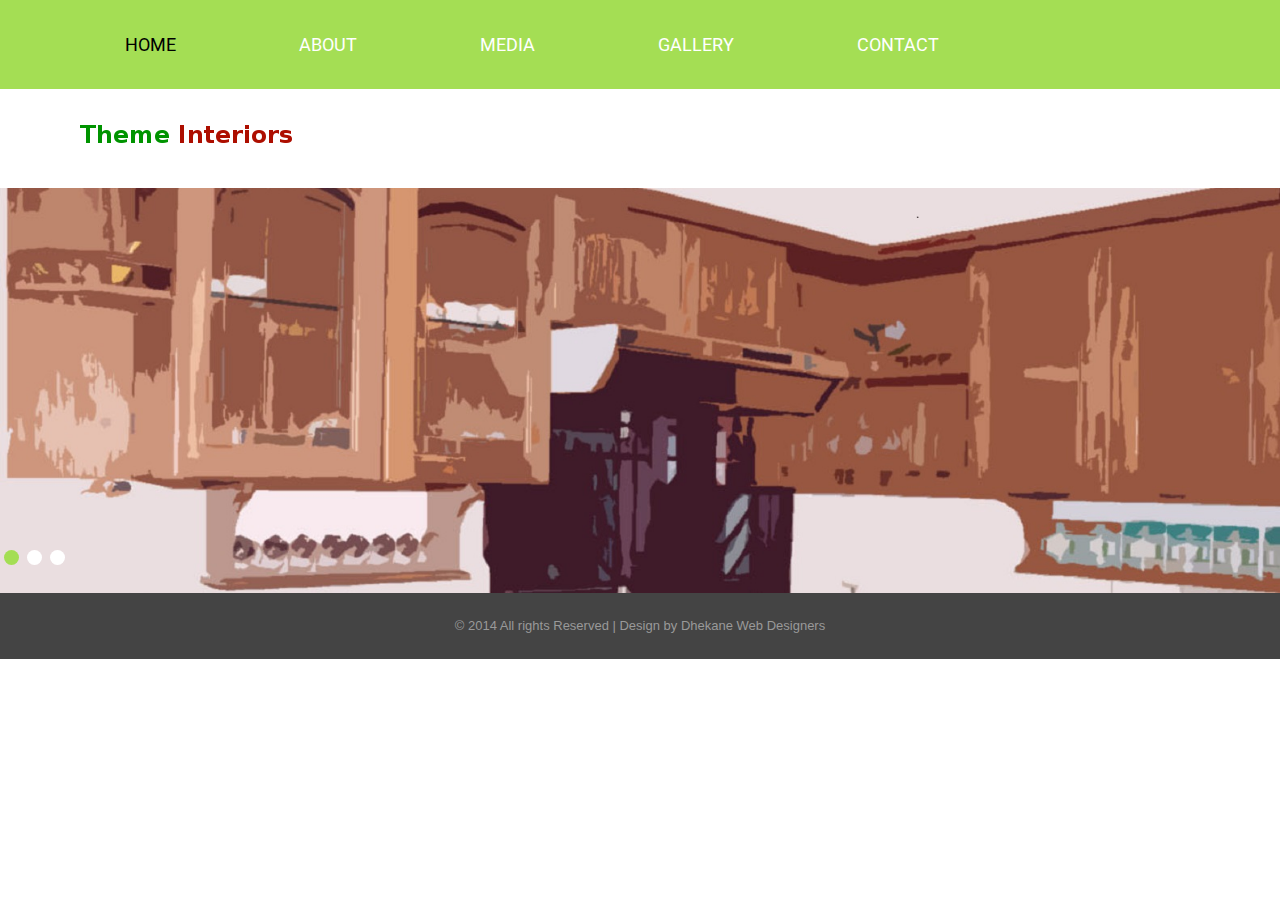
==== commit 1429e7cc: "For bing verification" ====
--- a/index.html
+++ b/index.html
@@ -1,459 +1,100 @@
-<!DOCTYPE html>
-<!--[if lt IE 7]><html class="no-js lt-ie9 lt-ie8 lt-ie7"> <![endif]-->
-<!--[if IE 7]><html class="no-js lt-ie9 lt-ie8"> <![endif]-->
-<!--[if IE 8]><html class="no-js lt-ie9"> <![endif]-->
-<!--[if gt IE 8]><!--> <html class="no-js"> <!--<![endif]-->
-<head>
-    <meta charset="utf-8">
-    <meta name="msvalidate.01" content="6911930D6197EF9C158384D561ED933D" />
-    <!--[if IE]><meta http-equiv="X-UA-Compatible" content="IE=edge,chrome=1"><![endif]-->
-    <title>Sprint - Free Responsive Template</title>
-    <meta name="description" content="">
-    <meta name="viewport" content="width=device-width">
-
-    <link href="http://fonts.googleapis.com/css?family=Open+Sans:300italic,400italic,600italic,700italic,800italic,400,300,600,700,800" rel="stylesheet">
-
-    <link rel="stylesheet" href="css/bootstrap.min.css">
-    <link rel="stylesheet" href="css/normalize.min.css">
-    <link rel="stylesheet" href="css/font-awesome.min.css">
-    <link rel="stylesheet" href="css/animate.css">
-    <link rel="stylesheet" href="css/templatemo_misc.css">
-    <link rel="stylesheet" href="css/templatemo_style.css">
-
-    <script src="js/vendor/modernizr-2.6.2.min.js"></script>
-
-</head>
-<body>
-    <!--[if lt IE 7]>
-    <p class="chromeframe">You are using an <strong>outdated</strong> browser. Please <a href="http://browsehappy.com/">upgrade your browser</a> or <a href="http://www.google.com/chromeframe/?redirect=true">activate Google Chrome Frame</a> to improve your experience.</p>
-    <![endif]-->
-	<!--  Free HTML5 Template by http://www.templatemo.com -->
-    <div id="front">
-        <div class="site-header">
-            <div class="container">
-                <div class="row">
-                    <div class="col-md-4 col-sm-6 col-xs-6">
-                        <div id="templatemo_logo">
-                            <h1><a href="#" title="HTML5 Template">Sprint</a></h1>
-                        </div> <!-- /.logo -->
-                    </div> <!-- /.col-md-4 -->
-                    <div class="col-md-8 col-sm-6 col-xs-6">
-                        <a href="#" class="toggle-menu"><i class="fa fa-bars"></i></a>
-                        <div class="main-menu">
-                            <ul>
-                                <li><a href="#front">Home</a></li>
-                                <li><a href="#services">About</a></li>
-                                <li><a href="#products">Media</a></li>
-								<li><a href="#turnkey">Turnkey</a></li>
-                                <li><a href="#contact">Contact</a></li>
-                            </ul>
-                        </div> <!-- /.main-menu -->
-                    </div> <!-- /.col-md-8 -->
-                </div> <!-- /.row -->
-                <div class="row">
-                    <div class="col-md-12">
-                        <div class="responsive">
-                            <div class="main-menu">
-                                <ul>
-                                    <li><a href="#front">Home</a></li>
-                                    <li><a href="#services">About</a></li>
-                                    <li><a href="#products">Media</a></li>
-                                    <li><a href="#turnkey">Turnkey</a></li>
-									<li><a href="#contact">Contact</a></li>
-                                </ul>
-                            </div>
-                        </div>
-                    </div>
-                </div>
-            </div> <!-- /.container -->
-        </div> <!-- /.site-header -->
-    </div> <!-- /#front -->
-
-    <div class="site-slider">
-        <ul class="bxslider">
-            <li>
-                <img src="images/six.jpg" alt="slider image 1">
-                <div class="container">
-                    <div class="row">
-                        <div class="col-md-12 text-right">
-                            <div class="slider-caption">
-                                <h2>HTML5 CSS3 Template</h2>
-                            </div>
-                        </div>
-                    </div>
-                </div>
-            </li>
-            <li>
-                <img src="images/backlayout.jpg" alt="slider image 2">
-                <div class="container caption-wrapper">
-                    <div class="slider-caption">
-                        <h2>Using Bootstrap Framework</h2>
-                    </div>
-                </div>
-            </li>
-            <li>
-                <img src="images/slider/slide3.jpg" alt="slider image 3">
-                <div class="container">
-                    <div class="row">
-                        <div class="col-md-12 text-right">
-                            <div class="slider-caption">
-                                <h2>Mobile Ready Website</h2>
-                            </div>
-                        </div>
-                    </div>
-                </div>
-            </li>
-            <li>
-                <img src="images/slider/slide4.jpg" alt="slider image 4">
-                <div class="container">
-                    <div class="row">
-                        <div class="col-md-12 text-right">
-                            <div class="slider-caption">
-                                <h2>Responsive Layout</h2>
-                            </div>
-                        </div>
-                    </div>
-                </div>
-            </li>
-            <li>
-                <img src="images/slider/slide5.jpg" alt="slider image 5">
-                <div class="container">
-                    <div class="row">
-                        <div class="col-md-12 text-right">
-                            <div class="slider-caption">
-                                <h2>Download and use it for free</h2>
-                            </div>
-                        </div>
-                    </div>
-                </div>
-            </li>
-        </ul> <!-- /.bxslider -->
-        <div class="bx-thumbnail-wrapper">
-            <div class="container">
-                <div class="row">
-                    <div class="col-md-12">
-                        <div id="bx-pager">
-                            <a data-slide-index="0" href=""><img src="images/slider/thumb1.jpg" alt="image 1" /></a>
-                            <a data-slide-index="1" href=""><img src="images/slider/thumb2.jpg" alt="image 2" /></a>
-                            <a data-slide-index="2" href=""><img src="images/slider/thumb3.jpg" alt="image 3" /></a>
-                            <a data-slide-index="3" href=""><img src="images/slider/thumb4.jpg" alt="image 4" /></a>
-                            <a data-slide-index="4" href=""><img src="images/slider/thumb5.jpg" alt="image 5" /></a>
-                        </div>
-                    </div>
-                </div>
-            </div>
-        </div>
-    </div> <!-- /.site-slider -->
-
-    <div id="services" class="content-section">
-        <div class="container">
-            <div class="row">
-                <div class="col-md-3 col-sm-6">
-                    <div class="service-item">
-                        <span class="service-icon first"></span>
-                        <h3>Easy Customization</h3>
-                        <p>Cras congue orci at diam condimentum, in dignissim tellus elementum. Praesent id mauris eu urna vehicula rutrum sed in elit. Sed sed urna porta, viverra lacus in.</p>
-                    </div> <!-- /.service-item -->
-                </div> <!-- /.col-md-3 -->
-                <div class="col-md-3 col-sm-6">
-                    <div class="service-item">
-                        <span class="service-icon second"></span>
-                        <h3>Web Design</h3>
-                        <p>Nulla in nunc elit. Etiam porttitor nibh et felis molestie fermentum. Ut quis diam porttitor, dictum dolor in, volutpat nulla. Phasellus egestas eu lacus eu pharetra.</p>
-                    </div> <!-- /.service-item -->
-                </div> <!-- /.col-md-3 -->
-                <div class="col-md-3 col-sm-6">
-                    <div class="service-item">
-                        <span class="service-icon third"></span>
-                        <h3>High Quality</h3>
-                        <p>Sprint is <a href="#">free responsive template</a> using HTML5 CSS3 based on Bootstrap framework. Feel free to download, edit and use it for your websites.</p>
-                    </div> <!-- /.service-item -->
-                </div> <!-- /.col-md-3 -->
-                <div class="col-md-3 col-sm-6">
-                    <div class="service-item">
-                        <span class="service-icon fourth"></span>
-                        <h3>Professional Design</h3>
-                        <p>Morbi id nisi enim. Ut congue interdum pharetra facilisi. Aenean consectetur pellentesque mauris nec ornare. Nam tortor justo, rutrum ut condimentum.</p>
-                    </div> <!-- /.service-item -->
-                </div> <!-- /.col-md-3 -->
-            </div> <!-- /.row -->
-        </div> <!-- /.container -->
-    </div> <!-- /#services -->
-
-    <div id="product-promotion" class="content-section">
-        <div class="container">
-            <div class="row">
-                <div class="col-md-12 text-center">
-                    <h1 class="section-title">New Products</h1>
-                </div> <!-- /.col-md-12 -->
-            </div> <!-- /.row -->
-            <div class="row">
-                <div class="col-md-2 col-sm-3">
-                    <div class="item-small">
-                        <img src="images/promotion/promotion1.jpg" alt="Product 1">
-                        <h4>Nullam Non Ultrices Arcu</h4>
-                    </div> <!-- /.item-small -->
-                </div> <!-- /.col-md-2 -->
-                <div class="col-md-8 col-sm-6">
-                    <div class="item-large">
-                        <img src="images/promotion/promotion2.jpg" alt="Product 2">
-                        <div class="item-large-content">
-                            <div class="item-header">
-                                <h2 class="pull-left">Fusce facilisis semper magna</h2>
-                                <span class="pull-right">Rate: <i class="fa fa-star"></i><i class="fa fa-star"></i><i class="fa fa-star"></i><i class="fa fa-star"></i>
-                                <i class="fa fa-star-half-o"></i></span>
-                                <div class="clearfix"></div>
-                            </div> <!-- /.item-header -->
-                            <p>Integer ac dui interdum, varius sem eu, vulputate ipsum. Donec fringilla, est ac hendrerit elementum, libero nulla sodales odio, a placerat urna lectus at sem. Vivamus vehicula accumsan orci a tempus. Vestibulum a augue iaculis, tincidunt lacus venenatis, aliquet ante. Sprint is <a href="#">free website template</a> that can be used for any purpose.<br><br>Aliquam iaculis lectus accumsan, egestas lorem ac, malesuada purus. Aenean in tincidunt libero. Etiam vitae dolor vel justo temllicitudin. Download <a rel="nofollow" href="http://www.tooplate.com/free-templates">templates</a> for your websites. Sed fermentum, neque in dignissim aliquam, quam ante pellentesque quam, posuere eros purus purus. Ut non est magna.</p>
-                        </div> <!-- /.item-large-content -->
-                    </div> <!-- /.item-large -->
-                </div> <!-- /.col-md-8 -->
-                <div class="col-md-2 col-sm-3">
-                    <div class="item-small">
-                        <img src="images/promotion/promotion3.jpg" alt="Product 3">
-                        <h4>Morbi Sit Amet Lorem</h4>
-                    </div> <!-- /.item-small -->
-                </div> <!-- /.col-md-2 -->
-            </div> <!-- /.row -->
-        </div> <!-- /.container -->
-    </div> <!-- /#product-promotion -->
-
-    <div id="products" class="content-section">
-        <div class="container">
-            <div class="row">
-                <div class="col-md-12 text-center">
-                    <h1 class="section-title">All Products</h1>
-                </div> <!-- /.col-md-12 -->
-            </div> <!-- /.row -->
-            <div class="row">
-                <div class="col-md-3 col-sm-6">
-                    <div class="product-item">
-                        <div class="item-thumb">
-                            <span class="note"><img src="images/small_logo_1.png" alt=""></span>
-                            <div class="overlay">
-                                <div class="overlay-inner">
-                                    <a href="#nogo" class="view-detail">Add to Cart</a>
-                                </div>
-                            </div> <!-- /.overlay -->
-                            <img src="images/products/product1.jpg" alt="">
-                        </div> <!-- /.item-thumb -->
-                        <h3>Nunc Consectetur</h3>
-                        <span>Price: <em class="text-muted">$260.00</em> - <em class="price">$180.00</em></span>
-                    </div> <!-- /.product-item -->
-                </div> <!-- /.col-md-3 -->
-                <div class="col-md-3 col-sm-6">
-                    <div class="product-item">
-                        <div class="item-thumb">
-                            <span class="note"><img src="images/small_logo_3.png" alt=""></span>
-                            <div class="overlay">
-                                <div class="overlay-inner">
-                                    <a href="#nogo" class="view-detail">Add to Cart</a>
-                                </div>
-                            </div> <!-- /.overlay -->
-                            <img src="images/products/product2.jpg" alt="">
-                        </div> <!-- /.item-thumb -->
-                        <h3>Donec Vitae Massa</h3>
-                        <span>Price: <em class="text-muted">$320.00</em> - <em class="price">$240.00</em></span>
-                    </div> <!-- /.product-item -->
-                </div> <!-- /.col-md-3 -->
-                <div class="col-md-3 col-sm-6">
-                    <div class="product-item">
-                        <div class="item-thumb">
-                            <span class="note"><img src="images/small_logo_2.png" alt=""></span>
-                            <div class="overlay">
-                                <div class="overlay-inner">
-                                    <a href="#nogo" class="view-detail">Add to Cart</a>
-                                </div>
-                            </div> <!-- /.overlay -->
-                            <img src="images/products/product3.jpg" alt="">
-                        </div> <!-- /.item-thumb -->
-                        <h3>Fusce Dignissim Neque</h3>
-                        <span>Price: <em class="text-muted">$480.00</em> - <em class="price">$340.00</em></span>
-                    </div> <!-- /.product-item -->
-                </div> <!-- /.col-md-3 -->
-                <div class="col-md-3 col-sm-6">
-                    <div class="product-item">
-                        <div class="item-thumb">
-                            <span class="note"><img src="images/small_logo_1.png" alt=""></span>
-                            <div class="overlay">
-                                <div class="overlay-inner">
-                                    <a href="#nogo" class="view-detail">Add to Cart</a>
-                                </div>
-                            </div> <!-- /.overlay -->
-                            <img src="images/products/product4.jpg" alt="">
-                        </div> <!-- /.item-thumb -->
-                        <h3>Mauris Adipiscing Enim</h3>
-                        <span>Price: <em class="text-muted">$260.00</em> - <em class="price">$140.00</em></span>
-                    </div> <!-- /.product-item -->
-                </div> <!-- /.col-md-3 -->
-                <div class="col-md-3 col-sm-6">
-                    <div class="product-item">
-                        <div class="item-thumb">
-                            <span class="note"><img src="images/small_logo_3.png" alt=""></span>
-                            <div class="overlay">
-                                <div class="overlay-inner">
-                                    <a href="#nogo" class="view-detail">Add to Cart</a>
-                                </div>
-                            </div> <!-- /.overlay -->
-                            <img src="images/products/product5.jpg" alt="">
-                        </div> <!-- /.item-thumb -->
-                        <h3>Quisque Tincidunt</h3>
-                        <span>Price: <em class="text-muted">$350.00</em> - <em class="price">$220.00</em></span>
-                    </div> <!-- /.product-item -->
-                </div> <!-- /.col-md-3 -->
-                <div class="col-md-3 col-sm-6">
-                    <div class="product-item">
-                        <div class="item-thumb">
-                            <span class="note"><img src="images/small_logo_1.png" alt=""></span>
-                            <div class="overlay">
-                                <div class="overlay-inner">
-                                    <a href="#nogo" class="view-detail">Add to Cart</a>
-                                </div>
-                            </div> <!-- /.overlay -->
-                            <img src="images/products/product6.jpg" alt="">
-                        </div> <!-- /.item-thumb -->
-                        <h3>Aliquam Malesuada</h3>
-                        <span>Price: <em class="text-muted">$470.00</em> - <em class="price">$330.00</em></span>
-                    </div> <!-- /.product-item -->
-                </div> <!-- /.col-md-3 -->
-                <div class="col-md-3 col-sm-6">
-                    <div class="product-item">
-                        <div class="item-thumb">
-                            <span class="note"><img src="images/small_logo_2.png" alt=""></span>
-                            <div class="overlay">
-                                <div class="overlay-inner">
-                                    <a href="#nogo" class="view-detail">Add to Cart</a>
-                                </div>
-                            </div> <!-- /.overlay -->
-                            <img src="images/products/product7.jpg" alt="">
-                        </div> <!-- /.item-thumb -->
-                        <h3>Sed Eleifend Tortor</h3>
-                        <span>Price: <em class="text-muted">$620.00</em> - <em class="price">$460.00</em></span>
-                    </div> <!-- /.product-item -->
-                </div> <!-- /.col-md-3 -->
-                <div class="col-md-3 col-sm-6">
-                    <div class="product-item">
-                        <div class="item-thumb">
-                            <span class="note"><img src="images/small_logo_3.png" alt=""></span>
-                            <div class="overlay">
-                                <div class="overlay-inner">
-                                    <a href="#nogo" class="view-detail">Add to Cart</a>
-                                </div>
-                            </div> <!-- /.overlay -->
-                            <img src="images/products/product8.jpg" alt="">
-                        </div> <!-- /.item-thumb -->
-                        <h3>Integer tincidunt</h3>
-                        <span>Price: <em class="text-muted">$840.00</em> - <em class="price">$720.00</em></span>
-                    </div> <!-- /.product-item -->
-                </div> <!-- /.col-md-3 -->
-            </div> <!-- /.row -->
-        </div> <!-- /.container -->
-    </div> <!-- /#products -->
-
-	
-	<div id="turnkey" class="content-section">
-        <div class="container">
-            <div class="row">
-                <div class="col-md-12 text-center">
-                    <h1 class="section-title">TurnKey</h1>
-                </div> <!-- /.col-md-12 -->
-            </div> <!-- /.row -->
-            <div class="row">
-                <div class="col-md-offset-2 col-md-8 text-center bigger-text">
-                    <p>Lorem ipsum dolor sit amet, consectetur adipisicing elit. Asperiores, itaque vero facere laudantium voluptas temporibus mollitia nisi deleniti illo minima quisquam corporis possimus nesciunt. Accusantium modi dolores in ex officiis!</p>
-                </div>
-                <div class="col-md-6 col-sm-6">
-                    <div id="map">
-                    </div>
-                </div> <!-- /.col-md-6 -->
-                <div class="col-md-6 col-sm-6">
-                    <div class="row contact-form">
-                        <fieldset class="col-md-6 col-sm-6">
-                            <input id="name" type="text" name="name" placeholder="Name">
-                        </fieldset>
-                        <fieldset class="col-md-6 col-sm-6">
-                            <input type="email" name="email" id="email" placeholder="Email">
-                        </fieldset>
-                        <fieldset class="col-md-12">
-                            <input type="text" name="subject" id="subject" placeholder="Subject">
-                        </fieldset>
-                        <fieldset class="col-md-12">
-                            <textarea name="comments" id="comments" placeholder="Message"></textarea>
-                        </fieldset>
-                        <fieldset class="col-md-12">
-                            <input type="submit" name="send" value="Send Message" id="submit" class="button">
-                        </fieldset>
-                    </div> <!-- /.contact-form -->
-                </div> <!-- /.col-md-6 -->
-            </div> <!-- /.row -->
-        </div> <!-- /.container -->
-    </div> <!-- /#products -->
-
-	
-    <div id="contact" class="content-section">
-        <div class="container">
-            <div class="row">
-                <div class="col-md-12 text-center">
-                    <h1 class="section-title">Contact Us</h1>
-                </div> <!-- /.col-md-12 -->
-            </div> <!-- /.row -->
-            <div class="row">
-                <div class="col-md-offset-2 col-md-8 text-center bigger-text">
-                    <p>Lorem ipsum dolor sit amet, consectetur adipisicing elit. Asperiores, itaque vero facere laudantium voluptas temporibus mollitia nisi deleniti illo minima quisquam corporis possimus nesciunt. Accusantium modi dolores in ex officiis!</p>
-                </div>
-                <div class="col-md-6 col-sm-6">
-                    <div id="map">
-                    </div>
-                </div> <!-- /.col-md-6 -->
-                <div class="col-md-6 col-sm-6">
-                    <div class="row contact-form">
-                        <fieldset class="col-md-6 col-sm-6">
-                            <input id="name" type="text" name="name" placeholder="Name">
-                        </fieldset>
-                        <fieldset class="col-md-6 col-sm-6">
-                            <input type="email" name="email" id="email" placeholder="Email">
-                        </fieldset>
-                        <fieldset class="col-md-12">
-                            <input type="text" name="subject" id="subject" placeholder="Subject">
-                        </fieldset>
-                        <fieldset class="col-md-12">
-                            <textarea name="comments" id="comments" placeholder="Message"></textarea>
-                        </fieldset>
-                        <fieldset class="col-md-12">
-                            <input type="submit" name="send" value="Send Message" id="submit" class="button">
-                        </fieldset>
-                    </div> <!-- /.contact-form -->
-                </div> <!-- /.col-md-6 -->
-            </div> <!-- /.row -->
-        </div> <!-- /.container -->
-    </div> <!-- /#products -->
-
-    <div class="site-footer">
-        <div class="container">
-            <div class="row">
-                <div class="col-md-6 col-sm-6">
-                    <span>Copyright &copy; 2084 <a href="#">Company Name</a> - <a rel="nofollow" href="http://www.templatemo.com/page/1">Free HTML5 Template</a> by <a rel="nofollow" href="http://www.templatemo.com/preview/templatemo_401_sprint">Sprint</a></span>
-                </div> <!-- /.col-md-6 -->
-                <div class="col-md-6 col-sm-6">
-                    <ul class="social">
-                        <li><a href="#" class="fa fa-facebook"></a></li>
-                        <li><a href="#" class="fa fa-twitter"></a></li>
-                        <li><a href="#" class="fa fa-instagram"></a></li>
-                        <li><a href="#" class="fa fa-linkedin"></a></li>
-                        <li><a href="#" class="fa fa-rss"></a></li>
-                    </ul>
-                </div> <!-- /.col-md-6 -->
-            </div> <!-- /.row -->
-        </div> <!-- /.container -->
-    </div> <!-- /.site-footer -->
-
-    
-    <script src="js/vendor/jquery-1.10.1.min.js"></script>
-    <script>window.jQuery || document.write('<script src="js/vendor/jquery-1.10.1.min.js"><\/script>')</script>
-    <script src="js/jquery.easing-1.3.js"></script>
-    <script src="js/bootstrap.js"></script>
-    <script src="js/plugins.js"></script>
-    <script src="js/main.js"></script>
-    <!--  Free HTML5 Template by http://www.templatemo.com -->
-</body>
-</html>
+<!--A Design by W3layouts
+Author: W3layout
+Author URL: http://w3layouts.com
+License: Creative Commons Attribution 3.0 Unported
+License URL: http://creativecommons.org/licenses/by/3.0/
+-->
+<!DOCTYPE HTML>
+<html>
+<head>
+<meta name="msvalidate.01" content="6911930D6197EF9C158384D561ED933D" />
+<title>Theme Interiors</title>
+<link href="css/style.css" rel="stylesheet" type="text/css" media="all" />
+<meta name="viewport" content="width=device-width, initial-scale=1, maximum-scale=1">
+<meta http-equiv="Content-Type" content="text/html; charset=utf-8" />
+<link href='http://fonts.googleapis.com/css?family=Roboto' rel='stylesheet' type='text/css'>
+<!--slider-->
+<link href="css/slider.css" rel="stylesheet" type="text/css" media="all"/>
+<script type="text/javascript" src="js/jquery-1.9.0.min.js"></script>
+<script type="text/javascript" src="js/jquery.nivo.slider.js"></script>
+<script type="text/javascript">
+    $(window).load(function() {
+        $('#slider').nivoSlider();
+    });
+    </script>
+<script>
+  (function(i,s,o,g,r,a,m){i['GoogleAnalyticsObject']=r;i[r]=i[r]||function(){
+  (i[r].q=i[r].q||[]).push(arguments)},i[r].l=1*new Date();a=s.createElement(o),
+  m=s.getElementsByTagName(o)[0];a.async=1;a.src=g;m.parentNode.insertBefore(a,m)
+  })(window,document,'script','//www.google-analytics.com/analytics.js','ga');
+
+  ga('create', 'UA-56817376-1', 'auto');
+  ga('send', 'pageview');
+
+</script>
+</head>
+<body>
+<div class="header">	
+	<div class="header-top">
+		 <div class="wrap"> 
+		 <div class="top-nav">
+					<ul>
+						<li class="active"><a href="index.html">Home</a></li>
+						<li><a href="about.html">About</a></li>
+						<li><a href="media.html">Media</a></li>
+						<li><a href="gallery.html">Gallery</a></li>
+						<li><a href="contact.html">Contact</a></li>
+					</ul>
+				</div>
+		  <div class="clear"></div> 
+	   </div>
+    </div>	
+	<div class="header-bottom">
+		<div class="wrap">
+				<div class="logo">
+					<a href="index.html"><img src="images/logo1.png" alt=""></a>
+				</div>
+			  <div class="clear"></div> 
+	    </div>
+    </div>
+</div>
+      <!------ Slider ------------>
+		  <div class="slider">
+	      	<div class="slider-wrapper theme-default">
+	            <div id="slider" class="nivoSlider">
+	                <img src="images/slider-1.jpg" alt="" />
+	                <img src="images/slider-2.jpg" alt="" />
+	                <img src="images/slider-4.jpg" alt="" />
+	            </div>
+	        </div>
+   		</div>
+		<div class="clear"></div> 
+		<!------End Slider ------------>
+		<!--
+		<div class="content-top">
+			<div class="wrap">
+				<div class="section group">
+				<div class="clear"></div> 
+			</div>
+			</div>
+		</div>
+		-->
+           
+			 
+			</div>
+		</div>
+		
+		
+		<div class="footer-bottom">
+ 	<div class="wrap">
+ 		<div class="copy">
+			<p> © 2014 All rights Reserved | Design by Dhekane Web Designers</p>
+		</div>
+ 	</div>
+ </div>
+</body>
+</html>
+
+    	
+    	
+            
--- a/css/style.css
+++ b/css/style.css
@@ -0,0 +1,1187 @@
+/*
+Author: W3layout
+Author URL: http://w3layouts.com
+License: Creative Commons Attribution 3.0 Unported
+License URL: http://creativecommons.org/licenses/by/3.0/
+*/
+/* reset */
+html,body,div,span,applet,object,iframe,h1,h2,h3,h4,h5,h6,p,blockquote,pre,a,abbr,acronym,address,big,cite,code,del,dfn,em,img,ins,kbd,q,s,samp,small,strike,strong,sub,sup,tt,var,b,u,i,dl,dt,dd,ol,nav ul,nav li,fieldset,form,label,legend,table,caption,tbody,tfoot,thead,tr,th,td,article,aside,canvas,details,embed,figure,figcaption,footer,header,hgroup,menu,nav,output,ruby,section,summary,time,mark,audio,video{margin:0;padding:0;border:0;font-size:100%;font:inherit;vertical-align:baseline;}
+article, aside, details, figcaption, figure,footer, header, hgroup, menu, nav, section {display: block;}
+ol,ul{list-style:none;margin:0;padding:0;}
+blockquote,q{quotes:none;}
+blockquote:before,blockquote:after,q:before,q:after{content:'';content:none;}
+table{border-collapse:collapse;border-spacing:0;}
+/* start editing from here */
+a{text-decoration:none;}
+.txt-rt{text-align:right;}/* text align right */
+.txt-lt{text-align:left;}/* text align left */
+.txt-center{text-align:center;}/* text align center */
+.float-rt{float:right;}/* float right */
+.float-lt{float:left;}/* float left */
+.clear{clear:both;}/* clear float */
+.pos-relative{position:relative;}/* Position Relative */
+.pos-absolute{position:absolute;}/* Position Absolute */
+.vertical-base{	vertical-align:baseline;}/* vertical align baseline */
+.vertical-top{	vertical-align:top;}/* vertical align top */
+.underline{	padding-bottom:5px;	border-bottom: 1px solid #eee; margin:0 0 20px 0;}/* Add 5px bottom padding and a underline */
+nav.vertical ul li{	display:block;}/* vertical menu */
+nav.horizontal ul li{	display: inline-block;}/* horizontal menu */
+img{max-width:100%;}
+/*end reset*/
+body{
+	font-family:Arial, Helvetica, sans-serif;
+}
+.wrap{
+	width:80%;
+	margin:0 auto;
+	-moz-transition:all .2s linear;
+	-webkit-transition:all .2s linear; 
+	-o-transition:all .2s linear; 
+	-ms-transition:all .2s linear;
+}
+.header-top{
+	background:#A4DE54;
+}
+/*--menu--*/
+.top-nav ul li {
+	display: inline-block;
+	float: left;
+	padding: 2% 2.6666%;
+}
+.top-nav li.active a, .top-nav li a:hover {
+	color:#000;
+}
+.top-nav ul li a {
+	font-family: 'Roboto', sans-serif;
+	color:#fff;
+	display: block;
+	position: relative;
+	text-transform: uppercase;
+	transition: 0.5s ease;
+	-o-transition: 0.5s ease;
+	-webkit-transition: 0.5s ease;
+	font-size:1.1em;
+	position: relative;
+}
+.logo {
+	float: left;
+	margin-top: 8px;
+}
+.header-right{
+	float: right;
+}
+.follow_icon li {
+	float: left;
+	margin-left: 1px;
+}
+.follow_icon li a img {
+	vertical-align: middle;
+}
+.follow_icon li a:hover{
+	opacity: 0.7;
+}
+.search_box {
+	margin-top: -32px;
+	border: 1px solid #D2D2D2;
+	position: relative;
+	float: right;
+	margin-bottom: 20px;
+}
+.search_box form input[type="text"] {
+	border: none;
+	outline: none;
+	background: none;
+	font-size: 0.8125em;
+	color: #ACACAC;
+	width: 200px;
+	padding: 6px;
+	-webkit-apperance: none;
+	font-family: verdana, arial, helvetica, helve, sans-serif;
+}
+.search_box form input[type="submit"] {
+	border: none;
+	cursor: pointer;
+	background: url(../images/search.png) no-repeat 0px 3px;
+	position: absolute;
+	right: 0;
+	width: 25px;
+	height:25px;
+	outline: none;
+}
+.header-bottom{
+	background:#fff;
+	padding:10px 0;
+}
+/*--content--*/
+/*  GRID OF FOUR   ============================================================================= */
+.col_1_of_4{
+	display: block;
+	float:left;
+	margin: 1% 0 1% 1.6%;
+}
+.col_1_of_4:first-child { margin-left: 0; } /* all browsers except IE6 and lower */
+.span_1_of_4 {
+	width:23.8%;
+}
+/***** Media Quries *****/
+@media only screen and (max-width: 1024px) {
+	.wrap{
+		width:95%;
+	}	
+}
+/*  GO FULL WIDTH AT LESS THAN 640 PIXELS */
+@media only screen and (max-width: 640px) and (min-width: 480px) {
+	.wrap{
+		width:95%;
+	}
+	.col_1_of_4{ 
+		margin: 1% 0 1% 0%;
+	}
+	.span_1_of_4 {
+		width:94%;
+		padding:3%;  
+	}
+}
+/*  GO FULL WIDTH AT LESS THAN 480 PIXELS */
+@media only screen and (max-width: 480px) {
+	.wrap{
+		width:95%;
+	}
+	.col_1_of_4{ 
+		margin: 1% 0 1% 0%;
+	}
+	.span_1_of_4 {
+		width:92%;
+		padding:4%; 
+	}
+}
+p.desc{
+	text-align:center;
+	margin-bottom: 20px;
+	font-size: 0.8125em;
+	line-height:1.6em;
+	display: block;
+	color:#707070;
+	font-family: verdana, arial, helvetica, helve, sans-serif;
+}
+.btn{
+	box-shadow: none;
+	position: relative;
+	text-decoration: underline;
+	padding: 0;
+	font-family :verdana, arial, helvetica, helve, sans-serif; 	 
+	font-size:13px;
+	color:#7CCE09;
+	text-transform: uppercase;
+	text-decoration:underline;
+	border: none;
+	letter-spacing: 0;
+	text-shadow: none;
+	-webkit-transition: all 0.35s ease;
+	-moz-transition: all 0.35s ease;
+	-o-transition: all 0.35s ease;
+	transition: all 0.35s ease;
+}
+.btn:hover {
+	text-decoration:none;
+	-webkit-transition: all 0.35s ease;
+	-moz-transition: all 0.35s ease;
+	-o-transition: all 0.35s ease;
+	transition: all 0.35s ease;
+}
+.more{
+	text-align:center;
+}
+.tab-img{
+	margin-bottom:20px;
+}
+.chair p{
+	line-height: 1.8em;
+	font-size:1.1em;
+	color: #333;
+	text-transform:uppercase;
+	font-family: 'Roboto', sans-serif;
+}
+.chair img{
+	vertical-align: top;
+	margin-right: 6px;
+}
+.content-top{
+	border-bottom: 1px solid #F0F0F0;
+	margin-bottom: 3px;
+	padding:3% 0;
+}
+.content-middle {
+	width: 100%;
+	background: #F6F6F6;
+	padding:1% 0;
+	overflow: hidden;
+	border-bottom: 1px solid #F0F0F0;
+	margin-bottom: 3px;
+}
+.middle-content {
+	width: 100%;
+	text-align: center;
+	overflow: hidden;
+}
+h2 {
+	color: #444;
+	font-family: 'Roboto', sans-serif;
+	margin: 0 0 17px 0;
+	letter-spacing: 1px;
+	text-transform: uppercase;
+	font-size:1.1em;
+}
+hr.hr1 {
+	margin: 0;
+	border-bottom: none;
+	border-top: 1px solid #D1D1D1;
+	width: 550px;
+	display: inline-block;
+}
+hr.hr2 {
+	margin: 0;
+	border-bottom: none;
+	border-top: 1px solid #D1D1D1;
+	width: 430px;
+	display: inline-block;
+	position: relative;
+	top: -12px;
+}
+.middle-content p {
+	text-align: center;
+	margin-bottom: 20px;
+	font-size: 0.8125em;
+	line-height: 1.6em;
+	display: block;
+	color: #707070;
+	font-family: verdana, arial, helvetica, helve, sans-serif;
+}
+/*--image-effect--*/
+.homeBox {
+	position: relative;
+	float: left;
+	display: block;
+}
+.homeBox .one_fourth {
+	text-align: center;
+	overflow: hidden;
+	background-image: linear-gradient(bottom, #F3F3F3 100%, #FAFAFA 0%);
+	background-image: -o-linear-gradient(bottom, #F3F3F3 100%, #FAFAFA 0%);
+	background-image: -moz-linear-gradient(bottom, #F3F3F3 100%, #FAFAFA 0%);
+	background-image: -webkit-linear-gradient(bottom, #F3F3F3 100%, #FAFAFA 0%);
+	background-image: -ms-linear-gradient(bottom, #F3F3F3 100%, #FAFAFA 0%);
+	background-image: -webkit-gradient( linear, left bottom, left top, color-stop(1, #F3F3F3), color-stop(0, #FAFAFA) );
+	border: 1px solid #E1E1E1;
+	-moz-box-shadow: 0px 1px 0px #ecebeb;
+	-webkit-box-shadow: 0px 1px 0px #ecebeb;
+	margin-right: 10px;
+	-webkit-transition: background 0.5s linear;
+	-moz-transition: background 0.5s linear;
+	-o-transition: background 0.5s linear;
+	transition: background 0.5s linear;
+}
+.one_half, .one_third, .two_thirds, .one_fourth, .three_fourths, .one_fifth, .two_fifth, .three_fifths, .four_fifths {
+	position: relative;
+	margin: 0;
+	margin-right: 3.8%;
+	float: left;
+}
+.homeBox .one_fourth div, .homeBox .last div {
+	padding: 10px;
+}
+.homeBox .one_fourth .boxImage {
+	-webkit-transition: all 0.2s linear;
+	-moz-transition: all 0.2s linear;
+	-o-transition: all 0.2s linear;
+	transition: all 0.2s linear;
+}
+.boxImage img{
+	display:block;
+}
+.homeBox .one_fourth:hover .boxImage {
+	position: relative;
+	-webkit-animation: moveFromTop 350ms ease;
+	-moz-animation: moveFromTop 350ms ease;
+	-ms-animation: moveFromTop 350ms ease;
+}
+.homeBox .one_fourth h2 {
+	color: #4B4A4A;
+	margin: 0 0 10px 0;
+	-webkit-transition: all 0.2s linear;
+	-moz-transition: all 0.2s linear;
+	-o-transition: all 0.2s linear;
+	transition: all 0.2s linear;
+}
+.homeBox .one_fourth:hover h2 {
+	position: relative;
+	color:#EAEAEA;
+	-webkit-animation: moveFromTop 200ms ease;
+	-moz-animation: moveFromTop 200ms ease;
+	-ms-animation: moveFromTop 200ms ease;
+}
+.homeBox .one_fourth .boxDescription {
+	color: #4B4A4A;
+	margin: 0 0 10px 0;
+	-webkit-transition: all 0.2s linear;
+	-moz-transition: all 0.2s linear;
+	-o-transition: all 0.2s linear;
+	transition: all 0.2s linear;
+}
+.homeBox .one_fourth:hover .boxDescription {
+	position: relative;
+	color:#EAEAEA;
+	-webkit-animation: moveFromBottom 500ms ease-in-out;
+	-moz-animation: moveFromBottom 500ms ease-in-out;
+	-ms-animation: moveFromBottom 500ms ease-in-out;
+}
+@-webkit-keyframes moveFromTop {
+    from {
+        top: -600px;
+    }
+    to {
+      	top: auto;
+    }
+}
+@-moz-keyframes moveFromTop {
+
+    from {
+        -moz-transform: translateY(-600%);
+    }
+    to {
+        -moz-transform: translateY(0%);
+    }
+}
+@-ms-keyframes moveFromTop {
+    from {
+        -ms-transform: translateY(-600%);
+    }
+    to {
+        -ms-transform: translateY(0%);
+    }
+}
+@-webkit-keyframes moveFromBottom {
+    from {
+        bottom: -400px;
+    }
+    to {
+       	top: auto;
+    }
+}
+@-moz-keyframes moveFromBottom {
+    from {
+        -moz-transform: translateY(400%);
+    }
+    to {
+        -moz-transform: translateY(0%);
+    }
+}
+@-ms-keyframes moveFromBottom {
+    from {
+        -ms-transform: translateY(400%);
+    }
+    to {
+        -ms-transform: translateY(0%);
+    }
+}
+/*  GRID OF TWO   ============================================================================= */
+.col_1_of_2{
+	display: block;
+	float:left;
+	margin: 1% 0 1% 1.6%;
+}
+.col_1_of_2:first-child { margin-left: 0; }
+.span_1_of_2 {
+	width:49.2%;
+}
+.span_1_of_2  h3{
+	line-height: 1.8em;
+	font-size: 1.1em;
+	color: #333;
+	text-transform: uppercase;
+	font-family: 'Roboto', sans-serif;
+}
+.span_1_of_2  p{
+	font-size:0.8125em;
+	padding:0.5em  0;
+	color: #707070;
+	line-height: 1.5em;
+	font-family : verdana, arial, helvetica, helve, sans-serif; 	
+}
+/***** Media Quries *****/
+@media only screen and (max-width: 1024px) {
+	.wrap{
+		width:95%;
+	}	
+}
+/*  GO FULL WIDTH AT LESS THAN 640 PIXELS */
+@media only screen and (max-width: 640px) and (min-width: 480px) {
+	.wrap{
+		width:95%;
+	}
+	.col_1_of_2{ 
+		margin: 1% 0 1% 0%;
+	}
+	.span_1_of_2 {
+		width:94%;
+	}
+}
+/*  GO FULL WIDTH AT LESS THAN 480 PIXELS */
+@media only screen and (max-width: 480px) {
+	.wrap{
+		width:95%;
+	}
+	.span_2_of_2 {
+		width: 100%; 
+	}
+	.col_1_of_2{ 
+		margin: 2% 0 2% 0%;
+	}
+	.span_1_of_2 {
+		width:92%;
+		padding:4%;
+	}
+}
+.middle-bottom{
+	border-top: 1px solid #F0F0F0;
+	border-bottom: 1px solid #F0F0F0;
+	margin-bottom: 3px;
+	padding: 3% 0 0% 0;
+	background:#fff;
+}
+.comment a {
+	color:#82BE2E;
+	-webkit-transition: all 0.25s ease;
+	-moz-transition: all 0.25s ease;
+	-o-transition: all 0.25s ease;
+	transition: all 0.25s ease;
+}
+p > a {
+	color: #7CCE09;
+	-webkit-transition: all 0.35s ease;
+	-moz-transition: all 0.35s ease;
+	-o-transition: all 0.35s ease;
+	transition: all 0.35s ease;
+}
+p > a:hover{
+	color:#333;
+}
+.comment span {
+	margin: 0 18px;
+}
+p > em {
+	font-style: normal;
+	color:#7CCE09;
+}
+.list2 li {
+	margin-bottom: 49px;
+}
+.list2 li figure {
+	margin: 0;
+	float: left;
+	width: 45%;
+	margin-right: 20px;
+}
+.list2 li figure img {
+	width: 100%;
+}
+.extra-wrap h4{
+	line-height: 1.8em;
+	font-size:13px;
+	color: #333;
+	text-transform: uppercase;
+	font-family: verdana, arial, helvetica, helve, sans-serif;
+}
+.sidebar-nav{
+	padding-top:10px;
+}
+.sidebar-nav li {
+	list-style-image: url(../images/list-arrow.png);
+	margin: 0 20px 10px;
+}
+.sidebar-nav li a {
+	font-size:0.8125em;
+	color: #707070;
+	vertical-align: top;
+}
+.sidebar-nav li a:hover {
+	color:#7CCE09;
+}
+.middle-last{
+	background: #EAEAEA;
+	padding:3% 0;
+	margin-bottom: 4px;
+}
+/*  GRID OF TWO   ============================================================================= */
+
+.col_1_of_last{
+	display: block;
+	float:left;
+	margin: 1% 0 1% 1.6%;
+}
+.col_1_of_last:first-child { margin-left: 0; }
+.span_1_of_last {
+	width: 45.999%;
+	background: #FFF;
+	padding: 1.5%;
+	border-left: 2px solid #A4DE54;
+}
+.span_1_of_last  h3{
+	line-height: 1.8em;
+	font-size: 1.1em;
+	color: #333;
+	text-transform: uppercase;
+	font-family: 'Roboto', sans-serif;
+}
+.span_1_of_last  p{
+	font-size:0.8125em;
+	padding:0.5em  0;
+	color: #707070;
+	line-height: 1.5em;
+	font-family : verdana, arial, helvetica, helve, sans-serif; 	
+}
+.content-bottom {
+	border-top: 1px solid #F0F0F0;
+	border-bottom: 1px solid #F0F0F0;
+	margin-bottom: 3px;
+	padding: 3% 0 0% 0;
+	background: #FFF;
+}
+.list3 {
+	margin: 0;
+	list-style: none;
+	padding-bottom: 33px;
+	margin-top: -3px;
+}
+.list3 li {
+	font-size: 12px;
+	line-height: 18px;
+	padding: 36px 0 27px 0;
+	margin-bottom: 3px;
+	border-bottom: 1px solid #E8E8E8;
+	border-top: 1px solid #E8E8E8;
+}
+.list3 li:first-child {
+	padding-top: 0;
+	border-top: none;
+}
+.list3 li figure {
+	margin: 0;
+	margin-right: 20px;
+	float: left;
+	width: 20%;
+}
+.list3 li:first-child + li {
+	border-bottom: none;
+}
+.extra-wrap1 p {
+	line-height: 1.8em;
+	font-size: 13px;
+	color: #707070;
+	padding: 0px;
+	font-family: verdana, arial, helvetica, helve, sans-serif;
+}
+.footer-bottom {
+	text-align: center;
+	background: #444;
+	padding: 2%;
+}
+.copy p {
+	color: #999;
+	font-size: 13px;
+	font-family: verdana, arial, helvetica, helve, sans-serif;
+}
+.copy p a {
+	color:#A4DE54;
+}
+.copy p a:hover {
+	color:#999;
+}
+/*--about--*/
+/*  GRID OF Content and sidebar   ============================================================================= */
+.cont{
+	display: block;
+	float:left;
+	margin: 1% 0 1% 0;
+}
+.lsidebar{
+	display: block;
+	float:left;
+	margin: 1% 1.6% 1% 0;
+} 	
+.span_2_of_3 {
+	width:69.1%;
+}
+.span_1_of_3 {
+	width: 29.2%;
+}
+.span_2_of_3  h3,
+.span_1_of_3  h3 {
+	line-height: 1.8em;
+	font-size: 1.3em;
+	color: #333;
+	text-transform: uppercase;
+	font-family: 'Roboto', sans-serif;
+	margin-bottom: 15px;
+}
+.span_2_of_3 p,
+.span_1_of_3  p  {
+	font-size:13px;
+	padding:0.5em 0;
+	color: #707070;
+	line-height: 1.5em;
+	font-family : verdana, arial, helvetica, helve, sans-serif; 	
+}
+/***** Media Quries *****/
+@media only screen and (max-width: 1024px) {
+	.wrap{
+		width:95%;
+	}	
+}
+/*  GO FULL WIDTH AT LESS THAN 640 PIXELS */
+@media only screen and (max-width: 640px) {
+	.wrap{
+		width:95%;
+	}
+	.cont{ 
+		margin: 1% 0 1% 0%;
+	}
+	.lsidebar{
+		margin:0;
+	}
+	.span_2_of_3 {
+		width:94%;
+		padding:3%;  
+	}
+	.span_1_of_3 {
+		width:94%;
+		padding:3%; 
+	}
+}
+/*  GO FULL WIDTH AT LESS THAN 480 PIXELS */
+@media only screen and (max-width: 480px) {
+	.wrap{
+		width:95%;
+	}
+	.cont{ 
+		margin: 1% 0 1% 0%;
+	}
+	.lsidebar{
+		margin:0;
+	}
+	.span_2_of_3 {
+		width:92%;
+		padding:4%;
+	}
+	.span_1_of_3 {
+		width:92%;
+		padding:4%;
+	}
+}
+.header-about{
+	border-bottom:1px solid #999;
+}
+.about-list{
+	margin: 0;
+	list-style: none;
+	padding-top: 6px;
+}
+.about-list li {
+	font-size: 12px;
+	line-height: 18px;
+	margin-bottom:20px;
+}
+.about-list li h3 {
+	margin-bottom: 24px;
+	color: #000;
+	font-family: verdana, arial, helvetica, helve, sans-serif;
+	margin: 0 0 5px 0;
+	letter-spacing: 1px;
+	text-transform: uppercase;
+	font-size: 12px;
+}
+p > strong {
+	font-style: normal;
+	color: #444;
+	font-weight: 600;
+}
+.about-list1{
+	margin: 0;
+	list-style: none;
+}
+.about-list1 li {
+	font-size: 12px;
+	line-height: 18px;
+	margin-bottom:10px;
+}
+.about-list1 li p {
+	font-style: italic;
+	margin-bottom: 1px;
+}
+.about-list1 li a {
+	font-weight: 600;
+	color: #7CCE09;
+	-webkit-transition: all 0.25s ease;
+	-moz-transition: all 0.25s ease;
+	-o-transition: all 0.25s ease;
+	transition: all 0.25s ease;
+}
+.about-list1 li a:hover {
+	color:#333;
+}
+.photos li{
+	float:left;
+	width: 32.9%;
+	margin-right: 5px;
+}
+.photos li.last{
+	margin-right:0px;
+}
+/*--services--*/
+.services-grid h4 {
+	line-height: 1.8em;
+	font-size: 1.1em;
+	color: #333;
+	text-transform: uppercase;
+	font-family: 'Roboto', sans-serif;
+	margin-bottom: 15px;
+	transition: 0.5s ease;
+	-o-transition: 0.5s ease;
+	-webkit-transition: 0.5s ease;
+}
+.services-grid p {
+	font-size: 13px;
+	padding: 0.5em 0;
+	color: #707070;
+	line-height: 1.5em;
+	font-family: verdana, arial, helvetica, helve, sans-serif;
+}
+li.grid_1{
+	margin-bottom:20px;
+}
+.count {
+	border-radius: 500px;
+	-webkit-border-radius: 500px;
+	-moz-border-radius: 500px;
+	-o-border-radius: 500px;
+	background-color:#7CCE09;
+	width: 37px;
+	height: 20px;
+	text-align: center;
+	color: #FFF;
+	float: left;
+	margin-right: 22px;
+	padding-top: 17px;
+	line-height: 5px;
+}
+.count span {
+	display: block;
+}
+.extra_wrapper {
+	overflow: hidden;	
+}
+.text2 a {
+	margin-bottom: 7px;
+	color: #3D3D3D;
+	font-family: verdana, arial, helvetica, helve, sans-serif;
+	font-size: 12px;
+	text-transform: uppercase;
+}
+.text2 a:hover {
+	color:#7CCE09;
+}
+/*--gallery--*/
+.caption{
+	padding-top:10px;
+}
+.caption h3 {
+	margin: 0 0 24px 0;
+}
+.caption p {
+	margin: 0 0 7px 0;
+}
+.caption h4 {
+	line-height: 1.4em;
+	font-size: 0.9em;
+	color: #333;
+	text-transform: uppercase;
+	font-family: 'Roboto', sans-serif;
+	margin-bottom:3px;
+	transition: 0.5s ease;
+	-o-transition: 0.5s ease;
+	-webkit-transition: 0.5s ease;
+}
+.caption p {
+	font-size: 13px;
+	padding: 0.5em 0;
+	color: #707070;
+	line-height: 1.5em;
+	font-family: verdana, arial, helvetica, helve, sans-serif;
+}
+/*--blog--*/
+.page-not-found h1 {
+	font-size: 15em;
+	color: #F0F0F0;
+	text-align: center;
+	text-shadow: 1px 1px 6px #AAA;
+	-moz-text-shadow: 1px 1px 6px #aaa;
+	-webkit-text-shadow: 1px 1px 6px #aaa;
+	-o-text-shadow: 1px 1px 6px #aaa;
+}
+/*--contact--*/
+/*  Contact Form  ============================================================================= */
+.col{
+	display: block;
+	float:left;
+	margin: 1% 0 1% 1.6%;
+}
+.col:first-child{
+	margin-left:0;
+}	
+.span_2_of_contact {
+	width: 66.1%;
+}
+.span_1_of_contact {
+	width: 29.2%;
+	padding:1.5%; 
+}
+.span_2_of_contact  h3,
+.span_1_of_contact  h3 {
+	line-height: 1.8em;
+	font-size: 1.3em;
+	color: #333;
+	text-transform: uppercase;
+	font-family: 'Roboto', sans-serif;
+	margin-bottom: 15px;
+}
+.contact-form{
+	position:relative;
+	padding-bottom:30px;
+}
+.contact-form div{
+	padding:5px 0;
+}
+.contact-form span{
+	display:block;
+	font-size:0.8125em;
+	color: #707070;
+	padding-bottom:5px;
+	font-family :verdana, arial, helvetica, helve, sans-serif;
+}
+.contact-form input[type="text"],.contact-form textarea{
+	padding:8px;
+	display:block;
+	width:98%;
+	background:#fcfcfc;
+	border: none;
+	outline:none;
+	color:#464646;
+	font-size:0.8125em;
+	font-family:Arial, Helvetica, sans-serif;
+	box-shadow: inset 0px 0px 3px #999;
+	-webkit-box-shadow: inset 0px 0px 3px #999;
+	-moz-box-shadow: inset 0px 0px 3px #999;
+	-o-box-shadow: inset 0px 0px 3px #999;
+	-webkit-appearance:none;
+}
+.contact-form textarea{
+	resize:none;
+	height:120px;		
+}
+.contact-form input[type="submit"]{
+	padding:7px 20px;
+	color:#FFF;
+	cursor:pointer;
+	background:#A4DE54 url(../images/large-button-overlay.png);
+	border: 1px solid #5C9E02;
+	text-shadow: 0 -1px 1px rgba(0, 0, 0, 0.25);
+	-webkit-box-shadow: 0 1px 3px rgba(0, 0, 0, 0.50);
+	-webkit-border-radius: 5px;
+    border-radius:2px;
+    font-family:Arial, Helvetica, sans-serif;
+    position:absolute;
+    right:0;
+}
+.contact-form input[type="submit"]:hover{
+	background-color:#333;
+}
+.contact-form input[type="submit"]:active{
+	background-color:#333;  
+}
+.company_address{
+	padding-top:26px;
+}
+.company_address p{
+	font-size:0.8125em;
+	color:#707070;
+	font-family :verdana, arial, helvetica, helve, sans-serif;
+	line-height: 1.7em;
+}
+.company_address p span{
+	text-decoration:underline;
+	color:#333;
+	cursor:pointer;
+}
+.company_address p span:hover{
+	text-decoration:none;
+}
+.map{
+	border:1px solid #C7C7C7;
+	margin-bottom:15px;
+}
+
+/***** Media Quries *****/
+@media only screen and (max-width: 1024px) {
+	.wrap{
+		width:95%;
+	}	
+}
+/*  GO FULL WIDTH AT LESS THAN 800 PIXELS */
+
+@media only screen and (max-width: 800px) {
+	.wrap{
+		width:95%;
+	}
+	.span_2_of_contact {
+		width:94%;
+		padding:3%; 
+	}
+	.col{ 
+		margin: 1% 0 1% 0%;
+	}
+	.span_1_of_contact {
+		width:94%;
+		padding:3%; 
+	}
+}
+/*  GO FULL WIDTH AT LESS THAN 640 PIXELS */
+@media only screen and (max-width: 640px) and (min-width: 480px) {
+	.wrap{
+		width:95%;
+	}
+	.span_2_of_contact {
+		width:94%;
+		padding:3%; 
+	}
+	.col{ 
+		margin: 1% 0 1% 0%;
+	}
+	.span_1_of_contact {
+		width:94%;
+		padding:3%; 
+	}
+   
+   .contact-form input[type="text"],.contact-form textarea{
+		width:97%;
+	}
+}
+/*  GO FULL WIDTH AT LESS THAN 480 PIXELS */
+@media only screen and (max-width: 480px) {
+	.wrap{
+		width:95%;
+	}
+	.span_2_of_contact {
+		width:90%;
+		padding:5%; 
+	}
+	.col { 
+		margin: 1% 0 1% 0%;
+	}
+	.span_1_of_contact {
+		width:90%;
+		padding:5%; 
+	}
+	.contact-form input[type="text"],.contact-form textarea{
+		width:92%;
+	}
+}
+/*--responsive design--*/
+@media (max-width:1366px){
+	.wrap{
+		width:90%;
+	}	
+	.top-nav ul li {
+		padding: 3% 5.5555%;
+	}
+}
+@media (max-width:1280px){
+	.wrap{
+		width:90%;
+	}	
+	.top-nav ul li {
+		padding: 3% 5.3333%;
+	}
+}
+@media (max-width:1024px){
+	.wrap{
+		width:90%;
+	}	
+	.top-nav ul li {
+		padding: 3% 4.6%;
+	}
+	.span_1_of_last {
+		width: 45.9%;
+	}
+	.span_1_of_last h3 {
+		font-size: 1em;
+	}
+	.photos li {
+		width: 32.7%;
+	}
+	.caption h4 {
+		font-size: 1em;
+	}
+}
+@media (max-width:800px){
+	.wrap{
+		width:90%;
+	}	
+	.top-nav ul li {
+		padding: 3% 3.6%;
+	}
+	.span_1_of_last {
+		width: 45.9%;
+	}
+	.span_1_of_last h3 {
+		font-size: 1em;
+	}
+	.photos li {
+		width: 31.7%;
+	}
+	.caption h4 {
+		font-size: 1em;
+	}
+}
+@media (max-width:640px){
+	.wrap{
+		width:90%;
+	}	
+	.top-nav ul li {
+		padding:4% 3.1%;
+	}
+	.span_1_of_last {
+		width:100%;
+	}
+	.span_1_of_last h3 {
+		font-size: 1em;
+	}
+	.photos li {
+		width: 31.7%;
+	}
+	.caption h4 {
+		font-size: 1em;
+	}
+	.top-nav ul li a {
+		font-size: 1em;
+	}
+	.list3 {
+		padding-bottom:0px;
+	}
+	.footer-bottom {
+		padding: 20px;
+	}
+	.page-not-found h1 {
+		font-size: 8em;
+	}
+}
+@media (max-width:480px){
+	.wrap{
+		width:90%;
+	}	
+	.top-nav ul li {
+		padding:4% 2.5%;
+	}
+	.span_1_of_last {
+		width:100%;
+	}
+	.span_1_of_last h3 {
+		font-size: 1em;
+	}
+	.photos li {
+		width: 31.7%;
+	}
+	.caption h4 {
+		font-size: 1em;
+	}
+	.top-nav ul li a {
+		font-size:0.8125em;
+	}
+	.list3 {
+		padding-bottom:0px;
+	}
+	.footer-bottom {
+		padding: 20px;
+	}
+	.logo {
+		width: 39%;
+	}
+	.search_box {
+		margin-top: -15px;
+	}
+	.search_box form input[type="text"] {
+		width:160px;
+		padding: 4px;
+	}
+	.header-bottom {
+		padding: 15px 0 25px;
+	}
+	.page-not-found h1 {
+		font-size: 8em;
+	}
+}
+@media (max-width:320px){
+	.wrap{
+		width:90%;
+	}	
+	.top-nav ul li {
+		padding:4% 1.2%;
+	}
+	.span_1_of_last {
+		width:100%;
+	}
+	.span_1_of_last h3 {
+		font-size: 1em;
+	}
+	.photos li {
+		width: 31.7%;
+	}
+	.caption h4 {
+		font-size: 1em;
+	}
+	.top-nav ul li a {
+		font-size:0.8125em;
+	}
+	.list3 {
+		padding-bottom:0px;
+	}
+	.footer-bottom {
+		padding: 20px;
+	}
+	.logo {
+		width: 39%;
+		margin-top:20px;
+	}
+	.search_box {
+		margin-top:-10px;
+	}
+	.search_box form input[type="text"] {
+		width:100px;
+		padding: 4px;
+	}
+	.header-bottom {
+		padding: 15px 0 25px;
+	}
+	.top-nav ul li a {
+		text-transform:none;
+		float:none;
+	}
+	.span_2_of_3 h3, .span_1_of_3 h3 {
+		font-size: 1.1em;
+	}
+	.page-not-found h1 {
+		font-size: 7em;
+	}
+	.span_2_of_contact h3, .span_1_of_contact h3 {
+		font-size: 1.1em;
+	}
+}--- a/css/slider.css
+++ b/css/slider.css
@@ -0,0 +1,154 @@
+.slider{
+	position:relative;
+}
+.theme-default .nivoSlider {
+	position:relative;
+	background:#fff url(../images/loading.gif) no-repeat 50% 50%; 
+}
+.theme-default .nivoSlider img {
+	position:absolute;
+	top:0px;
+	left:0px;
+	display:none;
+}
+.theme-default .nivoSlider a {
+	border:0;
+	display:block;
+}
+.theme-default .nivo-controlNav {
+	text-align: center;
+    padding-top:10px;
+}
+.theme-default .nivo-controlNav a {
+	display:inline-block;
+	width:15px;
+	height:15px;
+	background:#FFF;
+	border-radius:2em;
+	text-indent:-9999px;
+	border:0;
+	margin:0 4px;
+}
+.theme-default .nivo-controlNav a.active,.theme-default .nivo-controlNav a:hover{
+	background:#A4DE54;
+}
+.theme-default .nivo-directionNav a {
+	display:block;
+	width:40px;
+	height:40px;
+	background:url(../images/l-r-arrows.png) no-repeat;
+	text-indent:-9999px;
+	border:0;
+	opacity: 0;
+	-webkit-transition: all 200ms ease-in-out;
+    -moz-transition: all 200ms ease-in-out;
+    -o-transition: all 200ms ease-in-out;
+    transition: all 200ms ease-in-out;
+}
+.theme-default:hover .nivo-directionNav a { opacity: 1; }
+.theme-default a.nivo-nextNav {
+	background-position:0px 0;
+	right:15px;
+}
+.theme-default a.nivo-prevNav {
+	left:15px;
+	background-position:-40px 0;
+}
+.theme-default .nivo-controlNav.nivo-thumbs-enabled {
+	width: 100%;
+}
+.theme-default .nivo-controlNav.nivo-thumbs-enabled a {
+	width: auto;
+	height: auto;
+	background: none;
+	margin-bottom: 5px;
+}
+.theme-default .nivo-controlNav.nivo-thumbs-enabled img {
+	display: block;
+	width: 120px;
+	height: auto;
+}
+/* The Nivo Slider styles */
+.nivoSlider {
+	position:relative;
+	width:100%;
+	height:auto;
+	overflow: hidden;
+}
+.nivoSlider img {
+	position:absolute;
+	top:0px;
+	left:0px;
+	max-width: none;
+}
+.nivo-main-image {
+	display: block !important;
+	position: relative !important; 
+	width: 100% !important;
+}
+
+/* If an image is wrapped in a link */
+.nivoSlider a.nivo-imageLink {
+	position:absolute;
+	top:0px;
+	left:0px;
+	width:100%;
+	height:100%;
+	border:0;
+	padding:0;
+	margin:0;
+	z-index:6;
+	display:none;
+	background:white; 
+	filter:alpha(opacity=0); 
+	opacity:0;
+}
+/* The slices and boxes in the Slider */
+.nivo-slice {
+	display:block;
+	position:absolute;
+	z-index:5;
+	height:100%;
+	top:0;
+}
+.nivo-box {
+	display:block;
+	position:absolute;
+	z-index:5;
+	overflow:hidden;
+}
+.nivo-box img { display:block; }
+.nivo-html-caption {
+    display:none;
+}
+/* Direction nav styles (e.g. Next & Prev) */
+.nivo-directionNav a {
+	position:absolute;
+	top:45%;
+	z-index:9;
+	cursor:pointer;
+}
+.nivo-prevNav {
+	left:0px;
+	background:url(../images/prev.png) no-repeat;
+}
+.nivo-nextNav {
+	right:0px;
+}
+/* Control nav styles (e.g. 1,2,3...) */
+.nivo-controlNav {
+	position: absolute;
+	bottom:25px;
+	z-index: 9;	
+}
+.nivo-controlNav a {
+	cursor:pointer;
+}
+.nivo-controlNav a.active {
+	font-weight:bold;
+}
+@media all and (max-width:320px) {
+	.nivo-controlNav {
+		bottom:5px;
+	}
+}